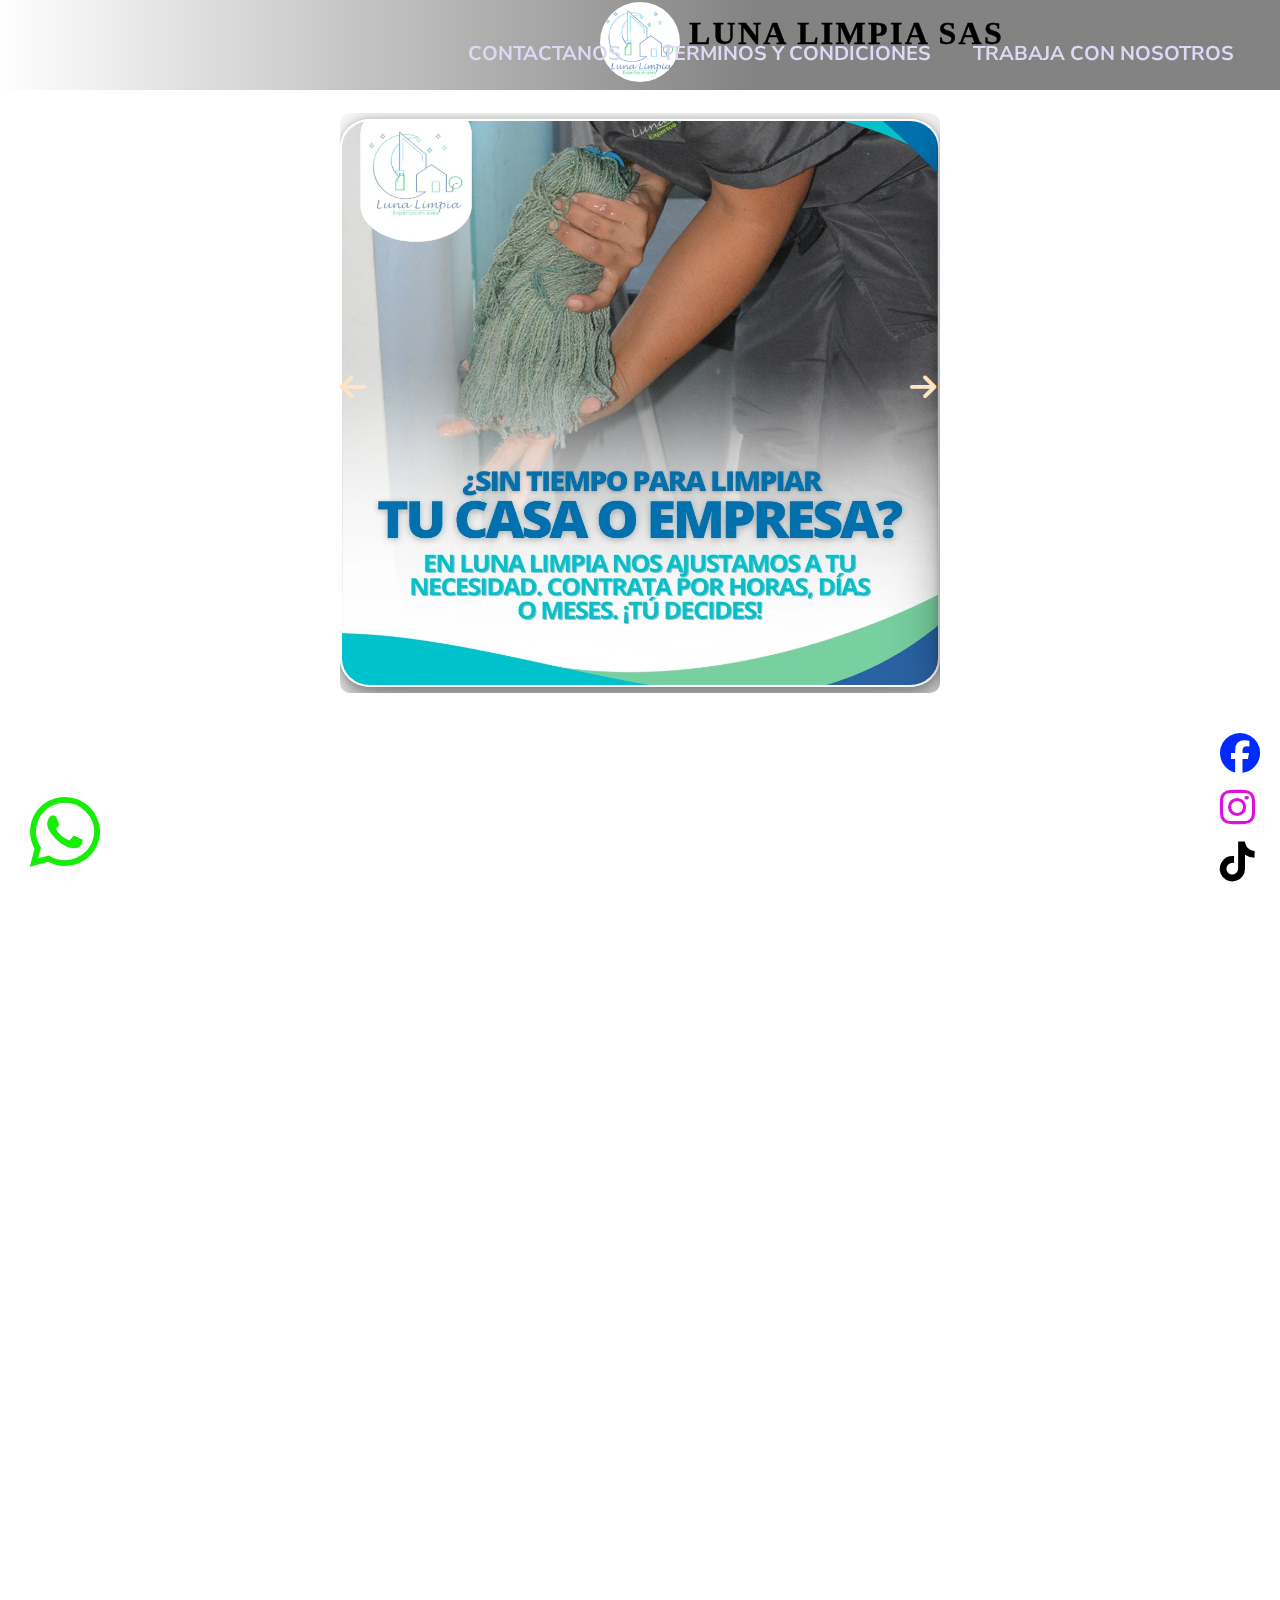
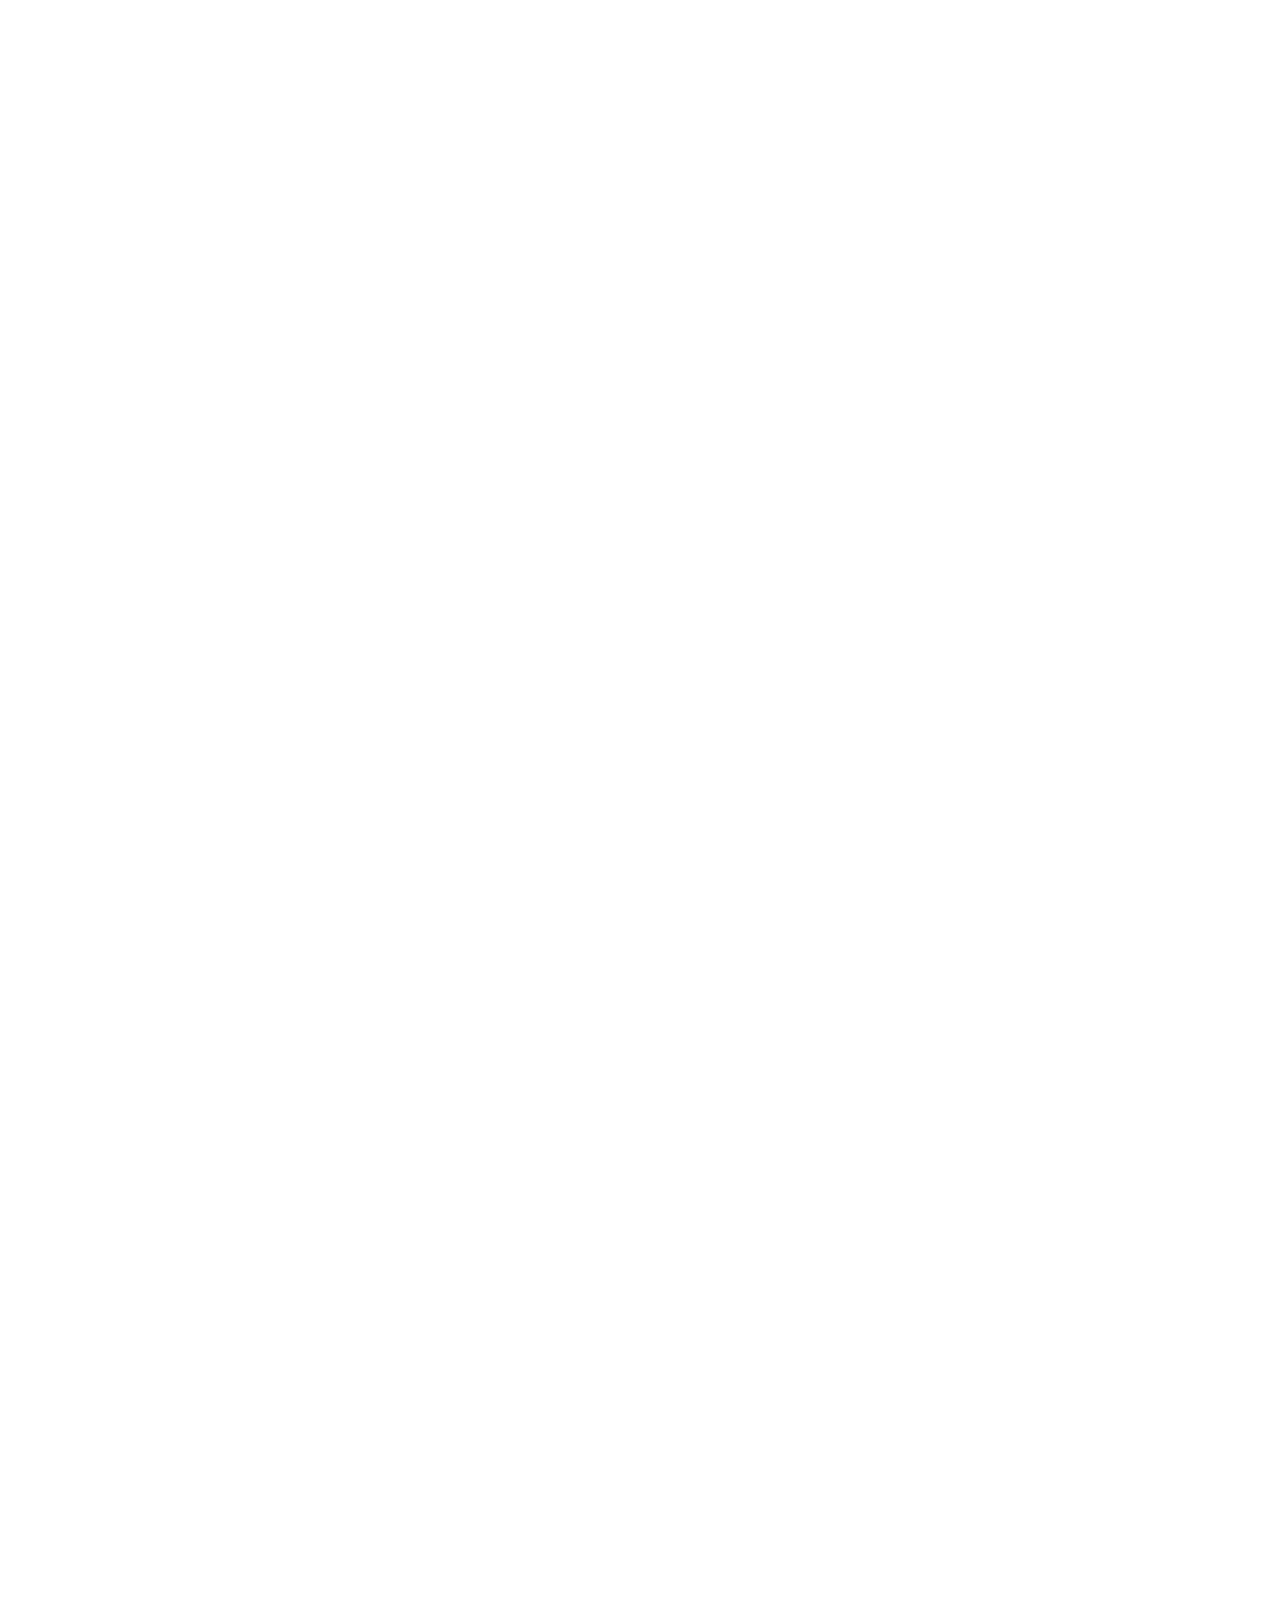
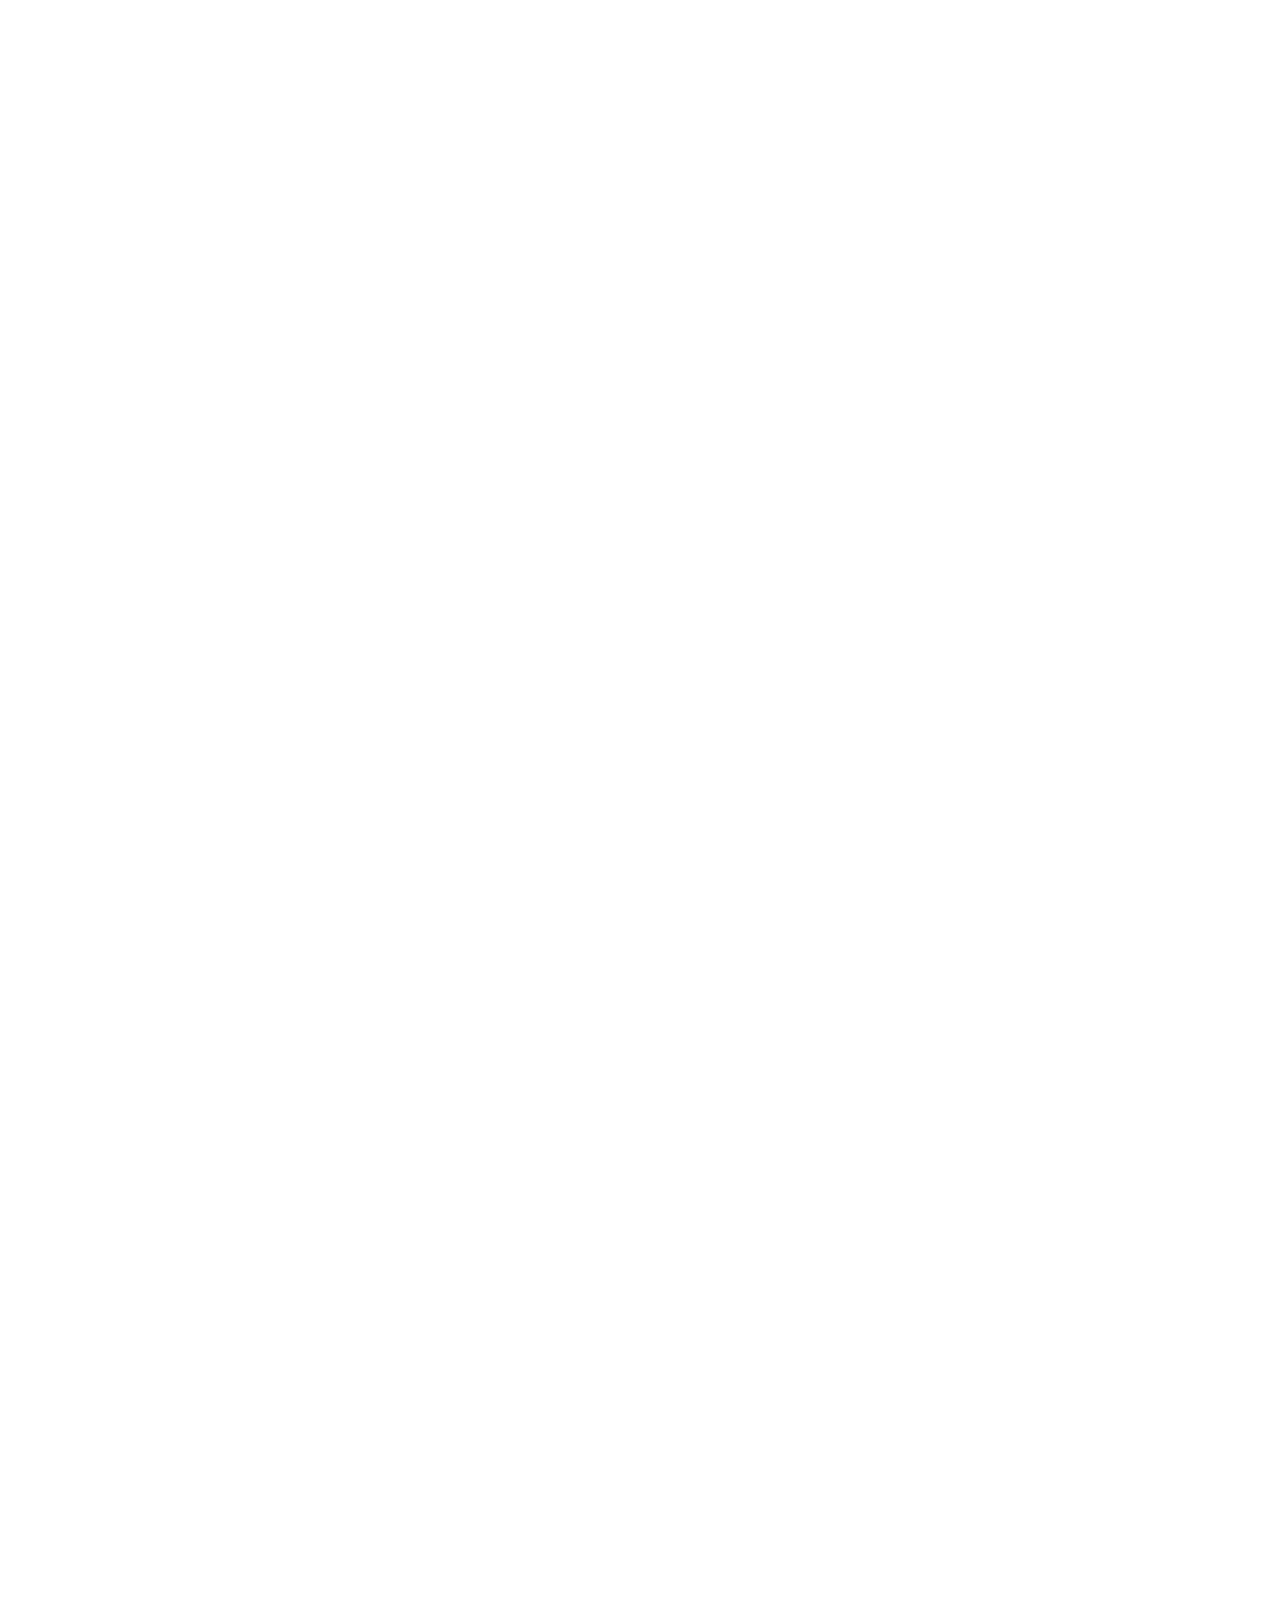
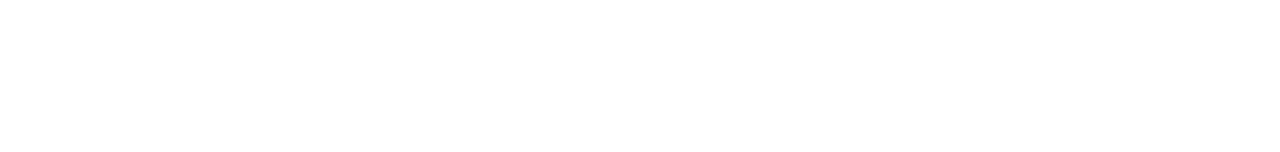
==== index.html @ e66df6ea "Add files via upload" ====
<!DOCTYPE html>
<html lang="en">
<head>
    <meta charset="UTF-8">
    <meta name="viewport" content="width=device-width, initial-scale=1.0, maximum-scale=1.0, user-scalable=no">
    <title>Luna Limpia - Servicios de limpieza</title>
    <styles> 
      <link rel="preconnect" href="https://fonts.googleapis.com">
<link rel="preconnect" href="https://fonts.gstatic.com" crossorigin>
<link href="https://fonts.googleapis.com/css2?family=Nunito+Sans:ital,opsz,wght@0,6..12,200..1000;1,6..12,200..1000&display=swap" rel="stylesheet">
        <link rel="stylesheet" href="styles.css">
        <link rel="stylesheet" href="https://cdnjs.cloudflare.com/ajax/libs/font-awesome/6.5.2/css/all.min.css">
    </styles>
   <style>
    
   </style>
</head>
<body>

  <div id="content">
        <div class="front">
           
                 <div class="logo">
                  <img src="img\logo.jpeg">
                  <span></span>
                    <svg class="fonda" viewBox="0 0 2800 120"  preserveAspectRatio="xMidYMid meet">
                      <text x="13%" y="30%" font-family="Nunito Sans, sans-serif" font-size="30" stroke-width="0.5" stroke="#000">
                        luna limpia sas
                      </text>
                    </svg>         
        </div>
          
        <div class="uno">
            <h2>
        <ul class="TYC"> 
        <li><a class="fact" href="https://wa.me/message/4W4YUZ6XYYX6O1" target="_blank">contactanos</a></li>
          <li class="fact2"><a class="fact" href="img\TÉRMINOS Y CONDICIONES DE CONTRATACIÓN Y USO DEL SERVICIO.pdf" target="_blank">Terminos y condiciones</a></li><br>
           <li class="fact3"><a class="fact" href="https://forms.gle/xXLdM2Qk4NBcwSLAA" target="_blank">trabaja con nosotros</a></li>
        </ul>
            </h2>
            </div>
  
          
    

                  <a onclick="openNav()" class="menu" href="#"><div class="botonsito"><i class="fa-solid fa-bars"></i></div></a>
                  <div id="mobile-menu" class="overlay">
                      <a onclick="closeNav()" href="#" class="close">&times;</a>
                      <div class="overlay-content">
            
                          <a href="https://wa.me/message/4W4YUZ6XYYX6O1" target="_blank">contactanos</a>
                          <a href="img\TÉRMINOS Y CONDICIONES DE CONTRATACIÓN Y USO DEL SERVICIO.pdf">Terminos y condiciones</a>
                          <a href="https://forms.gle/xXLdM2Qk4NBcwSLAA">Trabaja con nosotros</a>
                      </div>
                  </div>
                </div>
  </div>

        <div class="carrusel">
            
            <div class="fondo">
                
            <div class="slides">
            
              <div><img src="img\foto.webp" alt="imagen 1"><h1 class="fst"></h1></div><br>
              <div><img src="img\slider2.webp" alt="Imagen 3"><h1 class="sd"></h1></div><br>
              <div><img src="img\slider3.webp" alt="Imagen 2"><h1 class="thr"></h1></div>
            
            </div>
            
              </div>
              <div class="izquierda"><i class="fa-solid fa-arrow-left fa-fade"></i></div>
            <div class="derecha"><i class="fa-solid fa-arrow-right fa-fade"></i></div>
          </div>


        <div class="nudo"> 
          <div class="fondito"> </div>
            <h1>
             ¿Por qué elegirnos?
            </h1>
        </div>
    </div>
    </div>


    
      
      </div>
    
      <div class="wa">
        <div class="globo">
          <div class="globo-content">
            <p class="upper">Luna Limpia se caracteriza por la buena atención al cliente y su acompañamiento en cada servicio</p>
          </div>
          <div class="icon-container">
            <div class="icon"><img src="img\giphy (2).webp" alt="Icono"></div>
          </div>
        </div>
        <div class="globo">
          <div class="globo-content">
            <p class="upper">Todas las profesionales de Luna Limpia están debidamente contratadas con todas sus prestaciones sociales. ¡No tienes que preocuparte por nada!
            </p>
          </div>
          <div class="icon-container">
            <div class="icon"><img src="img\prestaciones de ley.png" alt="Icono"></div>
          </div>
        </div>
        <div class="globo">
            <div class="globo-content">
              <p class="upper">Brindamos asesorias permanente, capacitaciones constante a nuestras colaboradoras con el fin de perfeccionar sus capacidades</p>
            </div>
            <div class="icon-container">
              <div class="icon"><img src="img\giphy.webp" alt="Icono"></div>
            </div>
          </div>
          <div class="globo">
            <div class="globo-content">
              <p class="upper">Contamos con un equipo de profesionales altamente capacitados y comprometidos con la calidad</p>
            </div>
            <div class="icon-container">
              <div class="icon"><img src="img\giphy (1).webp" alt="Icono"></div>
            </div>
          </div>
      </div>

     <div class="todo">
    <div class="nudo"> 
      <div class="fondito"> </div>
        <h2> servicios de limpieza</h2>
    </div>
    
    <div class="contenedorcard">
      <div class="card">
        <div class="face front">
            <img src="img\card1.webp" alt="">
            <h3>mariposa</h3>
        </div>
        <div class="face back">
            <h3>Fijos semanales</h3>
            <p>4 Horas - Ideal para espacios pequeños <br> <br>8 Horas - Limpieza profunda y completa
            </p>
            <div class="link">
              <a href="#"></a>
          </div>

        </div>
    </div>

    <div class="card">
        <div class="face front">
            <img src="img\card5.webp" alt="">
            <h3>Oruga</h3>
        </div>
        <div class="face back">
            <h3>Esporadicos y quincenal</h3>
            <p>4 Horas - Ideal para espacios pequeños<br><br> 8 Horas - limpieza profunda y completa</p>
            <div class="link">
                <a href="#"></a>
            </div>
        </div>
    </div>
    

    <div class="card">
        <div class="face front">
            <img src="img\card4.webp" alt="">
            <h3>Paquetes especiales</h3>
        </div>
        <div class="face back">
            <h3>Especiales</h3>
            <p>8 Horas más de 3 dias a la semana <br> <br> 46 Horas semanales <br><br> 22 Horas semanales</p>
            <div class="link">
                <a href="#"></a>
            </div>
        </div>
    </div></div>
    
    </div>
    </div>
    <div class="comentarios">
      <h2>Comentarios de nuestros clientes</h2>
      <div class="transparente">
      </div>
      <div class="comentario">
        <img src="img\card3.webp" >
      </div>
    </div>
    <div class="comentarioss">
      <h2>Nuestras profesionales</h2>
      <div class="transparentee">
      </div>
        <div class="comentario">
        <div>
          <img src="img\profesional.jpeg"></div>
         <div> <img src="img\profesional2.webp"></div>
         <div> <img src="img\profesional3.webp"></div>
        </div>
     </div>
      </div>
   
    <div class="contenedor">
        <div class="texto">
          <h2>La Limpieza es nuestro</h2>
          <div class="animado">
            <div class="palabras"></div>
            <div class="barra"></div>
          </div>
        </div>
      </div>
<fooder>
    <div class="redes">
 <a href="https://www.facebook.com/profile.php?id=100091872041716&mibextid=ZbWKwL" target="_blank">  <i class="fa-brands fa-facebook fa-bounce" style="color: #002aff;"></i></a>
 <a href="https://www.instagram.com/luna_limpia?utm_source=qr&igsh=MnA3cjZneGV1NjN4" target="_blank"> <i class="fa-brands fa-instagram fa-bounce" style="color: rgb(220, 17, 220)"></i></a>
 <a href="https://www.tiktok.com/@luna_limpia?_t=8nYdoJ0uuwv&_r=1" target="_blank"><i class="fa-brands fa-tiktok fa-bounce" style="color: #000000;"></i></a>
  </div>
  <div class="whatsapp">
    <a href="https://wa.me/message/4W4YUZ6XYYX6O1" target="_blank">
    <i class="fa-brands fa-whatsapp fa-bounce" style="color: #18ec09;"></i>
    </a>
  </div>
  <div class="fonditos">
    <img src="img/logo2.png">
    <svg class="intro responsive-svg">
      
    <svg class="intro" >
        
        <text x="50%" y="-80px" text-anchor="middle"
              font-family="Lora" font-size="40px" font-weight="700" stroke="#ffa5d8"
              stroke-width="3" fill="transparent">
              Porque tu felicidad 

       
        </text>
        <text x="50%" y="5" text-anchor="middle"
              font-family="Lora" font-size="40px" font-weight="700" stroke="#ffa5d8"
              stroke-width="3" fill="transparent">
comienza con un 
        </text>
        <text x="50%" y="30%" text-anchor="middle"
        font-family="Lora" font-size="40px" font-weight="700" stroke="#ffa5d8"
        stroke-width="3" fill="transparent">
        ambiente limpio 
        </text>
    </svg>
    </svg>
    <div class="metodospago">
      <p>Paga de manera fácil y segura con el medio de pago que prefieras</p>
      <div class="pagos"><i class="fa-regular fa-credit-card"></i></div>
        </div>
</div>
</fooder>
<script>
    const transladar = document.querySelector(".fondo");
        const imagenes = document.querySelector(".slides");
        const izquierdo = document.querySelector(".izquierda");
        const derecho = document.querySelector(".derecha");
       
        let operacion = 0;
        let contador = 0;
        const cantidad = 100 / 3; 
        let interval;

     
        let touchStartX = 0;
        let touchEndX = 0;
   

        const startAutoSlide = () => {
            interval = setInterval(() => {
                derecha();
            }, 5000);
        };

        const resetAutoSlide = () => {
            clearInterval(interval);
            startAutoSlide();
        };

        izquierdo.addEventListener('click', () => {
            izquierda();
            resetAutoSlide();
        });

        derecho.addEventListener('click', () => {
            derecha();
            resetAutoSlide();
        });

        function derecha() {
            if (contador >= 2) {
                contador = 0;
                operacion = 0;
                imagenes.style.transform = `translateX(-${operacion}%)`;
                imagenes.style.transition = "transform 0.6s ease";
                setTimeout(() => {
                    imagenes.style.transition = "transform 0.6s ease";
                }, 0);
                return;
            }
            contador++;
            operacion = operacion + cantidad;
            imagenes.style.transform = `translateX(-${operacion}%)`;
            imagenes.style.transition = "transform 0.6s ease";
        }

        function izquierda() {
            contador--;
            if (contador < 0) {
                contador = 2;
                operacion = cantidad * 2;
                imagenes.style.transform = `translateX(-${operacion}%)`;
                imagenes.style.transition = "transform 0.6s ease";
                
                setTimeout(() => {
                    imagenes.style.transition = "transform 0.6s ease";
                }, 0);
                return;
            }
            operacion = operacion - cantidad;
            imagenes.style.transform = `translateX(-${operacion}%)`;
            imagenes.style.transition = "transform 0.6s ease";
        }
        imagenes.addEventListener('touchstart', (e) => {
    touchStartX = e.touches[0].clientX;
});


imagenes.addEventListener('touchend', (e) => {
    touchEndX = e.changedTouches[0].clientX;
    handleGesture();
});


function handleGesture() {
    if (touchEndX < touchStartX) {
        derecha(); 
    } else if (touchEndX > touchStartX) {
        izquierda(); 
    }
    resetAutoSlide();
}
        
        startAutoSlide(); 

        
        

        function palabras() {
    let palabrasAnimacion = [
        ["C", "o", "m", "p", "r", "o", "m", "i", "s", "o"],
        ["D", "e","b", "e", "r",],
        ["V", "a", "l", "o", "r"]
    ];
    let palabrascontador = -1;
    let nivel = 0;
    const contenedoranimacion = document.querySelector('.palabras');
    
    function mostrartexto() {
        palabrascontador++;
        contenedoranimacion.textContent += palabrasAnimacion[nivel][palabrascontador];
        
        if (palabrascontador === palabrasAnimacion[nivel].length - 1) {
            clearInterval(intervalo);
            setTimeout(siguientePalabra, 1000); 
        }
    }
    
    function siguientePalabra() {
        palabrascontador = -1;
        nivel++;
        if (nivel < palabrasAnimacion.length) {
            contenedoranimacion.textContent = "";
            intervalo = setInterval(mostrartexto, 150);
        } else {
       
            nivel = 0;
            contenedoranimacion.textContent = ""; 
            intervalo = setInterval(mostrartexto, 150);
        }
    }
    
    let intervalo = setInterval(mostrartexto, 150);
}
window.addEventListener("load", palabras);



function openNav(){
    document.getElementById("mobile-menu").style.width = "100%";
}

function closeNav(){
    document.getElementById("mobile-menu").style.width = "0%";
}



    </script>
</body>
</html>
---- styles.css ----
*{
  margin: 0;
  padding: 0;
  box-sizing: border-box;
  font-family: "Nunito Sans", sans-serif;
}

body, html{
  padding: 0;
  margin: 0;
  height: 100%;
  overflow-x: hidden;
}

.front{
  top: 0;
  text-transform: uppercase;
  height: 90px;
  position: fixed;
  width: 100%;
  background: rgb(255,255,255);
  background: linear-gradient(90deg, rgba(255,255,255,0.9131302179074755) 0%, rgba(116,116,116,0.8935223747702206) 59%);
  z-index: 1000;
}

.fonda{
  top: 0px;
  position: fixed;
  width: 100%;
  animation: lunalimpia 10s infinite alternate;
  letter-spacing: 3px;
  height: auto;
  font-size: 30px;
  opacity: 1;
  font-weight: 700;
  stroke-width: 3;
  background: none;
}

.fonda text {
  stroke: #000;
  fill: #000;

}

@keyframes lunalimpia {
  0% {
      stroke-dasharray: 0 50%;
      stroke-dashoffset: 20%;
      stroke: #000;
      fill: hsl(189, 68%, 75%)
  }
  100% {
      stroke-dasharray: 50% 0;
      stroke-dashoffset: -20%;
      stroke: #000;
      fill: hsla(189, 68%, 75%, 0%)
  }
}

@media screen and (max-width: 750px) {
  .fonda {
      left: 92%;
      top: 30px;
      transform: scale(2.4);
  }
}

.logo{
  width: 80px;
  height: 80px;
  margin: 2px 10px;
  align-self: center;
  justify-self: center;
}

.logo img{
  width: 100%;
  height: 100%;
  border-radius: 50%;
  object-fit: cover;
  position: relative;
}

.logo span{
  font-size: 30px;
  width: 400px;
  position: absolute;
  left: 8%;
  top: 20px;
  color:  rgba(198,236,244,1);
}

.fact1{
  color: rgb(127, 135, 244);
  font-size: 30px;
  position: fixed;
  border-radius: 30px;
  display: block;
  text-decoration: solid;
  transition: all, 0.2s, 0.3s;
}

.TYC{
  left: 35%;
  display: flex;
  gap: 28%;
  position: fixed;
  list-style: none;
  height: 30px;
  width: 45%;
  top: 0;
  padding-top: 40px;
  padding-left: 20px;
}

.fact2{
  margin-left: 38px;
}

.fact3{
}

.fact{
  color: rgb(219, 217, 244);
  font-size: 20px;
  position: fixed;
  border-radius: 30px;
  display: block;
  text-decoration: none;
  transition: all, 0.2s, 0.3s;
}

.fact:hover{
  color: red;
  font-size: 25px;
  transition: all, 0.2s, 0,2s;
}

.menu{
  display: none;
}

@media screen and (max-width: 900px){
  .fact, .uno {
      display: none;
  }
  .menu {
      display: inherit;
  }
  .logo img{
      width: 100%;
      height: auto;
      top: 20px;
      transform: scale(1.5);
      left: 10px;
  }
}

.menu{
  margin-left: 90%;
  top: 30px;
  position: absolute;
  text-decoration: none;
  font-size: 30px;
}

.botoncito{
  background: none;
  border: none;
  padding: 0;
  font: inherit;
  cursor: pointer;
  outline: none;
}

.overlay {
  height: 100%;
  width: 0;
  position: fixed;
  z-index: 1;
  left: 0;
  top: 0;
  background-color: rgba(33, 49, 63, .95);
  overflow: hidden;
  transition: all 0.3s ease 0s;
}

.overlay .overlay-content{
  display: flex;
  height: 100%;
  flex-direction: column;
  align-items: center;
  justify-content: center;
  gap: 60px;
}

.overlay a{
  padding: 15px;
  font-size: 25px;
  display: block;
  transition: all 0.3s ease 0s;
  font-weight: 700;
  color: #eceff1;
  text-decoration: none;
}

.overlay a:hover,
.overlay a:focus{
  color: #ffbc0e;
}

.overlay .close{
  position: absolute;
  top: 20px;
  right: 45px;
  font-size: 65px;
}

@media screen and (max-height:850px) {
  .overlay .close{
      font-size: 40px;
      top: 15px;
      right: 35px;
  }
}

.nudo{
  text-transform: uppercase;
  text-decoration: solid;
  width: 40%;
  margin-left: 30%;
  height: 55px;
  display: block;
  color: rgb(127, 215, 244);
  position: relative;
  margin-top: 5%;
  justify-content: center;
  border-radius: 30px;
}

.fondito{
  background-color: rgba(2,0,36,0.48735990978422616);
  opacity: 0.18;
  width: 100%;
  height: 100%;
  position: absolute;
  border-radius: 30px;
}

.nudo h1{
  font-size: 30px;
  font-weight: bold;
  position: absolute;
  left: 20%;
  top: 8%;
}

@media (max-width: 768px) {

  .todo{
    padding-top:5%;
  }
  .nudo {
      width: 70%;
      margin-left: 18%;
      text-align: center;

  }

  .fondito {
      border-radius: 20px;
  }

  .nudo h1 {
      font-size: 22px;
      left: 5%;
      top: 20%;
  }
}

.wa {
  position: relative;
  width: 55%;
  margin: 7% auto;
  display: grid;
  grid-template-columns: repeat(2, 1fr);
  gap: 25%;
  font-size: 20px;
  color: rgb(25, 92, 248);
  border: none;
}

/* Globos */
.globo {
  border-radius: 25px;
  padding: 12px;
  background: gray;
  color: white;
  padding: 10px;
  position: relative;
  width: 300px;
  margin: 0 auto;
  z-index: 1;
  box-shadow: 0 30px 50px -20px rgb(75, 99, 99);
 margin-bottom: 15%;
}

.globo-content {
  position: relative;
  padding: 12px;
}

.globo::after {
  content: '';
  position: absolute;
  bottom: 0;
  left: 50%;
  transform: translateX(-50%);
  background: transparent;
  width: 0px;
  height: 0px;
  border-bottom: 40px solid gray;
  border-right: 40px solid transparent;
  border-left: 40px solid transparent;
  transform: rotate(90deg);
  z-index: -1;
}

.icon-container {
  display: flex;
  justify-content: center;
  
  position: absolute;
  bottom: -110px;
  left: 50%;
  transform: translateX(-50%);
}

.icon {
  width: 120px;
  height: 120px;
  transform: translateY(27%);
}

.icon img {
  max-width: 100%;
  max-height: 100%;
  object-fit: fill;
  
}


@media (max-width: 768px) {

  .wa {
      margin-top: 15%;
      width: 60%;
      margin-left: 20%;
      display: block;
  }

  .globo {
      width: 100%;
      position: relative;
      z-index: 1;
      margin-bottom: 220px;
  }

  .globo::after {
      left: calc(50% - 20px);
      bottom: -20px;
      border-bottom: 20px solid gray;
      transform: rotate(180deg);
      z-index: -1;
  }

  .icon {
      margin-top: 20px;
  }

}

.carrusel {
  top: 100px;
  width: 80%;
  max-width: 600px;
  height: 580px;
  overflow: hidden;
  position: relative;
  margin: 1% auto;
  display: flex;
  justify-content: center;
  align-items: center;
  border-radius: 10px;
  touch-action: pan-y;
  -webkit-overflow-scrolling: touch;

}

@media (max-width: 768px) {
  .carrusel {
      width: 90%;
      max-width: 90%;
      height: 499px;
      margin: 10px auto;
      border-radius: 5px;
      margin-bottom: 45%;
  }
}

.fondo{
  position: absolute;
  width: 300%;
  border-radius: 5%;
  height: 98%;
  display: flex;
  justify-content: space-between;
  left: 0%;
}

.slides{
  width: 100%;
  height: 100%;
  display: flex;
  list-style: none;
  pointer-events: auto;
}

.slides h1{
  text-transform: uppercase;
  top: 50%;
}

.fst {
  left: 10px;
}

.sd {
  left: 50%;
  transform: translatex(-50%);
}

.thr {
  right: 10px;
  left: 90%;
}

.slides div{
  width: calc(100%/3);
}

.slides img{
  width: 100%;
  height: 100%;
  max-width: 100%;
  max-height: 100%;
  object-fit: fill;
  aspect-ratio: 1/1;
  transition: all 0.5s ease-in-out;
  border-radius: 5%;
  border: 2px solid #fff;
  box-shadow:
      rgba(0, 0, 0, 0.25) 0px 54px 55px,
      rgba(0, 0, 0, 0.12) 0px -12px 30px,
      rgba(0, 0, 0, 0.12) 0px 4px 6px,
      rgba(0, 0, 0, 0.17) 0px 12px 13px,
      rgba(0, 0, 0, 0.09) 0px -3px 5px;
}

.izquierda,
.derecha {
  position: absolute;
  font-size: 30px;
  justify-content: center;
  align-items: center;
  color: bisque;
  border-radius: 50%;
  width: 30px;
  height: 100%;
  cursor: pointer;
  transform: translateY(44%);
}

.izquierda{
  left: 0%;
}

.derecha{
  right: 0%;
}

aside{
  width: 10%;
  height: 100%;
  display: flex;
  position: fixed;
}

.globo p{
  text-transform: none;
  font-size: 17px;
}

.contenedor {
  height: 70px;
  display: flex;
  width: 75%;
  margin-top: 200px;
  position: relative;
  justify-content: space-between;
  align-items: center;
  margin-bottom: 20%;
}

.texto {
  height: 100%;
  display: flex;
  width: 100%;
  align-self: center;
  z-index: 1;
  margin-left: 10%;
  opacity: 0.5;
}

.texto h2 {
  font-size: 70px;
  top: 0%;
  left: 0%;
  gap: 200px;
  width: 800px;

}

.animado {
  top: 0;
  position: absolute;
  display: flex;
  font-size: 70px;
  align-self: center;
  margin-left: 70%;
  width: 60%;
  
}

.barra {
  background-color: black;
  height: 50px;
  width: 2px;
  transform: rotate(10deg);
  margin-left: 10px;
  animation: barraanimacion 1s ease infinite;
  align-self: center;
  display: flex;
}

@keyframes barraanimacion {
  0% {
      height: 50px;
  }
  50% {
      height: 20px;
  }
  100% {
      height: 50px;
  }
}

 @media (max-width: 800px) {

    .texto {
      margin-left: 0; 
      padding: 10px;
      width: 250px;
    }
  
    .texto h2 {
      font-size: 20px; 
      margin-top: 10px;
      margin-bottom: 15px;
    }
  
    .animado {
      font-size: 20px;
      padding-top: 10px;
      margin-top: 10px;
      margin-left: 223px;
      width: 300px;
    }
    .barra {
        height: 20px;
        animation: barraanimacion-mobile 1s ease infinite;
        margin-left: 2px;
    }}

  
  @keyframes barraanimacion-mobile {
      0% {
          height: 20px;
      }
      50% {
          height: 10px;
      }
      100% {
          height: 20px;
      }
  }


.redes {
  width: 60px;
  font-size: 40px;
  position: fixed;
  bottom: 10px;
  right: 0px;
  padding-left: 0%;
  flex-direction: column;
}

.whatsapp {
  left: 30px;
  font-size: 80px;
  position: fixed;
  bottom: 10px;
}

@media (max-width: 768px) {
  .redes {
      width: 40px;
      font-size: 30px;
  }

  .whatsapp {
      font-size: 50px;
  }
}

.fonditos{
  background: rgba(198,236,244,1);
  width: 100%;
  height: 70%;
  position: relative;
}

.fonditos img{
  width: 30%;
  position: absolute;
  height: 400px;
  top: 20%;
}

svg.intro {
  background: linear-gradient(135deg, #6b6b6b, #a09cf5);
  max-width: 50%;
  width: 100%;
  left: 30%;
  position: absolute;
  top: -150px;
  box-shadow: 0 30px 50px -20px rgb(46, 6, 66);
  z-index: 0;
  height: 300px;
}

.contenedorletras {
  position: absolute;
  width: 20%;
  height: 400px;
  margin-left: 40%;
  z-index: 1;
  top: -80px;
}

svg text {
  font-family: Lora;
  letter-spacing: 5px;
  transform: translateY(50%);
  stroke: #ffa5d8;
  font-size: 70px;
  font-weight: 700;
  stroke-width: 1;
  animation: textAnimates 5s infinite alternate;
  text-anchor: middle;
  text-align: center;
  width: 30%;
}

@keyframes textAnimates {
  0% {
      stroke-dasharray: 0 50%;
      stroke-dashoffset:  20%;
      fill:hsl(189, 68%, 75%)
  }

  100% {
      stroke-dasharray: 50% 0;
      stroke-dashoffstet: -20%;
      fill: hsla(189, 68%, 75%,0%)
  }
}

@media only screen and (max-width: 820px) {
  .fonditos {
      height: 370px;
      width: 100%;
      margin-top: 100px;
  }
  .fonditos img {
      width: 50%;
      height: 200px;
      margin-top: 50px;
  }
  svg.intro {
      max-width: 95%;
      left: 3%;
      top: -100px;
      height: 200px;
  }
  .contenedorletras {
      width: 45%;
      top: -60px;
  }

  .responsive-svg text {
      font-size: 4vw;
      margin-bottom: 0;
  }
  .intro text {
      font-size: 31px;
      transform: translateY(70%);
      stroke-width: 0.5;
  }
  .intro text:nth-child(2) {
      transform: translateY(55%);
  }
  .intro text:nth-child(3) {
      transform: translateY(55%);
  }
}

.comentarios{
  width: 40%;
  position: relative;
  height: 100px;
  top: 25%;
  margin-bottom: 50%;
  margin-left: 29%;

  color: rgb(127, 215, 244);
  position: relative;

  border-radius: 30px;
  text-transform: uppercase;
  text-decoration: solid;
  justify-content: center;
 
}

.comentarios h2{
  position: absolute;
  top: 35%;
  left: 10%;
}
.prof{
  padding-left: 10%;
}

.transparente{
  width: 100%;
  height: 100px;
  background-color: rgba(2,0,36,0.48735990978422616);
  opacity: 0.18;
  width: 100%;
  height: 100%;
  position: absolute;
  border-radius: 30px;
}

.comentario img{
  height: 500px;
  width: 300px;
  position: absolute;
  margin-top: 30%;
  margin-left: 25%;
  border-radius: 20px;
  box-shadow: 0 5px 10px #000;


}
.comentarioss{
  width: 50%;
  position: relative;
  height: 100px;
  top: 25%;
  margin-bottom: 60%;
  color: rgb(127, 215, 244);
  position: relative;
  border-radius: 30px;
  text-transform: uppercase;
  text-decoration: solid;
  justify-content: center;
}
.comentarioss h2{
  position: absolute;
  left: 76%;
  width: 100%;
  top: 30%;
}
.transparentee{
  width: 100%;
  height: 100px;
  background-color: rgba(2,0,36,0.48735990978422616);
  opacity: 0.18;
  width: 100%;
  height: 100%;
  position: absolute;
  border-radius: 30px;
  left: 50%;
}
.comentario {
  
  
  display: flex;
  width: 40%;
  height: 40%;
  border-radius: 20px;
  gap: 150%;
  justify-content: space-between;
}
.comentario div{
  display: flex;
}
@media screen and (max-width: 900px) {
  .comentarios {
      top: 0%;
      width: 80%;
      margin-left: 10%;
      margin-bottom: 110%;
      justify-content: center;
      align-items: center;
  }
  .transparente{
      position: absolute;
      height: 90px;
      margin-top: 5%;
      margin-left: 3%;
  }
  .comentarios h2 {
      position: absolute;
      text-align: center;
  }
  .prof{
    padding-left: 0%;
  }

  .comentario img {
      height: auto;
      width: 80%;
      max-width: 300px;
      margin: 10px auto;
      margin-top: 50%;
      position: absolute;
      margin-left: 15%;
    
  }
  .comentarioss{
    width: 82%;
    margin-bottom: 390%;
    left: 8%;
  }
  .comentarioss h2{
    left: 13%;
    font-size: 20px;
    width: 100%;
  }
  .transparentee{
    width: 100%;
    left: 7%;
  }
 .comentario{
  flex-direction: column;
 } 
 .comentario div{
  margin-bottom: 270%;
 }
}


.nudo{
  margin-top: 25%
}

.nudo h2{
  font-size: 30px;
  padding-left: 20%;
  padding-top: 6px;
  width: 100%;
}

.contenedorcard{
  position: relative;
  width: 100%;
  align-content: center;
  justify-content: center;
  margin-top: 10%;
  display: flex;
  gap: 5%;
  z-index: 1;
  margin-top: 10%;
}

.card {
  position: relative;
  width: 300px;
  height: 380px;
  margin: 20px;
  display: flex;
  transform-style: preserve-3d;
}

.card .face {
  position: absolute;
  width: 100%;
  height: 100%;
  backface-visibility: hidden;
  border-radius: 10px;
  overflow: hidden;
  transition: .5s;
}

.card .front {
  transform: perspective(600px) rotateY(0deg);
  box-shadow: 0 5px 10px #000;
}

.card .front img {
  position: absolute;
  width: 100%;
  height: 88.2%;
  object-fit: fill;
}

.card .front h3 {
  position: absolute;
  bottom: 0;
  width: 100%;
  height: 45px;
  line-height: 45px;
  color: #fff;
  background: rgba(0,0,0,.4);
  text-align: center;
}

.card .back {
  transform: perspective(600px) rotateY(180deg);
  background: rgb(3, 35, 54);
  padding: 15px;
  color: #f3f3f3;
  display: flex;
  flex-direction: column;
  justify-content: space-between;
  text-align: center;
  box-shadow: 0 5px 10px #000;
}

.card .back .link {
  border-top: solid 1px #f3f3f3;
  height: 50px;
  line-height: 50px;
}

.card .back .link a {
  color: #f3f3f3;
}

.card .back h3 {
  font-size: 30px;
  margin-top: 20px;
  letter-spacing: 2px;
}

.card .back p {
  letter-spacing: 1px;
}

.card:hover .front {
  transform: perspective(600px) rotateY(180deg);
}

.card:hover .back {
  transform: perspective(600px) rotateY(360deg);
}

@media only screen and (max-width: 900px) {
  .todo{
    transform: translateY(-5%);
  }
  .nudo{
    left: 4%;
  }
  .nudo h2{
      margin-top: 20%;
      font-size: 30px;
      padding-left: 0;
      font-size: 20px;
  }
  .contenedorcard {
      margin-top: 20%;
      gap: 20%;
      width: 100%;
      height: auto;
      display: block;
      left: 18%;
  }

  .card {
      width: 64%;
      
      margin-bottom: 80px;
  }

  .card.face {
      border-radius: 5px;
  }

  .card.front img {
      width: 100%;
      height: 100%;
      object-fit: contain;
  }
  .card.front h3 {
      font-size: 18px;
      line-height: 30px;
  }

  .card.back {
      padding: 10px;
      font-size: 16px;
  }

  .card.back.link {
      height: 30px;
      line-height: 30px;
  }

  .card.back h3 {
      font-size: 20px;
      margin-top: 10px;
  }

  .card.back p {
      font-size: 14px;
  }
}

@media only screen and (min-width: 900px) and (max-width: 1199px) {
  .fonda {
      font-size: 25px;
  }
  .logo {
      width: 60px;
      height: 60px;
  }
  .logo img {
      width: 100%;
      height: 100%;
  }
  .nudo {
      width: 50%;
      margin-left: 25%;
  }
  .nudo h1 {
      font-size: 25px;
  }
  .wa {
      width: 70%;
      margin-left: 15%;
  }
  .globo {
      width: 250px;
  }
  .carrusel {
      width: 70%;
      margin-left: 15%;
  }
  .slides img {
      width: 100%;
      height: 100%;
  }
  .izquierda, .derecha {
      font-size: 25px;
  }
  .contacto {
      width: 40px;
      height: 40px;
  }
  .cuatro {
      width: 10px;
      height: 100%;
  }
  .contenedor {
      width: 70%;
      margin-left: 15%;
  }
  .texto h2 {
      font-size: 40px;
  }
  .animado {
      font-size: 40px;
  }
  .barra {
      height: 30px;
  }
  .redes {
      width: 40px;
      font-size: 30px;
  }
  .whatsapp {
      font-size: 60px;
  }
  .fonditos {
      height: 300px;
  }
  .fonditos img {
      width: 40%;
      height: 200px;
  }
  .contenedorletras {
      width: 30%;
      margin-left: 35%;
  }
  .svg text {
      font-size: 30px;
  }
  .nudo {
      margin-top: 20%;
  }
  .nudo h2 {
      font-size: 25px;
      padding-left: 20%;
  }
  .contenedorcard {
      margin-top: 15%;
      gap: 10%;
  }
  .card {
      width: 250px;
      height: 300px;
  }
  .card .face {
      border-radius: 5px;
  }
  .card .front img {
      width: 100%;
      height: 100%;
  }
  .card .front h3 {
      font-size: 18px;
      line-height: 25px;
  }
  .card .back {
      padding: 10px;
      font-size: 16px;
  }
  .card .back .link {
      height: 25px;
      line-height: 25px;
  }
  .card .back h3 {
      font-size: 20px;
      margin-top: 10px;
  }
  .card .back p {
      font-size: 14px;
  }
}

@media only screen and (max-width: 800px) {
  .fonda {
      font-size: 20px;
  }
  .logo {
      width: 40px;
      height: 40px;
  }
  .logo img {
      width: 100%;
      height: 100%;
  }
  .nudo {
      width: 70%;
      margin-left: 15%;
  }
  .nudo h1 {
      font-size: 20px;
  }
  .wa {
      width: 90%;
      margin-left: 5%;
  }
  .globo {
      width: 200px;
  }
  .carrusel {
      width: 90%;
      margin-left: 5%;
  }
  .slides img {
      width: 100%;
      height: 100%;
  }
  .izquierda, .derecha {
      font-size: 20px;
  }
  .contacto {
      width: 30px;
      height: 30px;
  }
  .metodospago{
      margin-left: 20%;
      width: 50%;
  }
  .metodospago p{
      font-size: 15px;
  }
}

.metodospago{
  position: absolute;
  top: 50%;
  left: 30%;
  font-size: larger;
  opacity: 0.5;
}
.pagos{
  font-size: 40px;
}
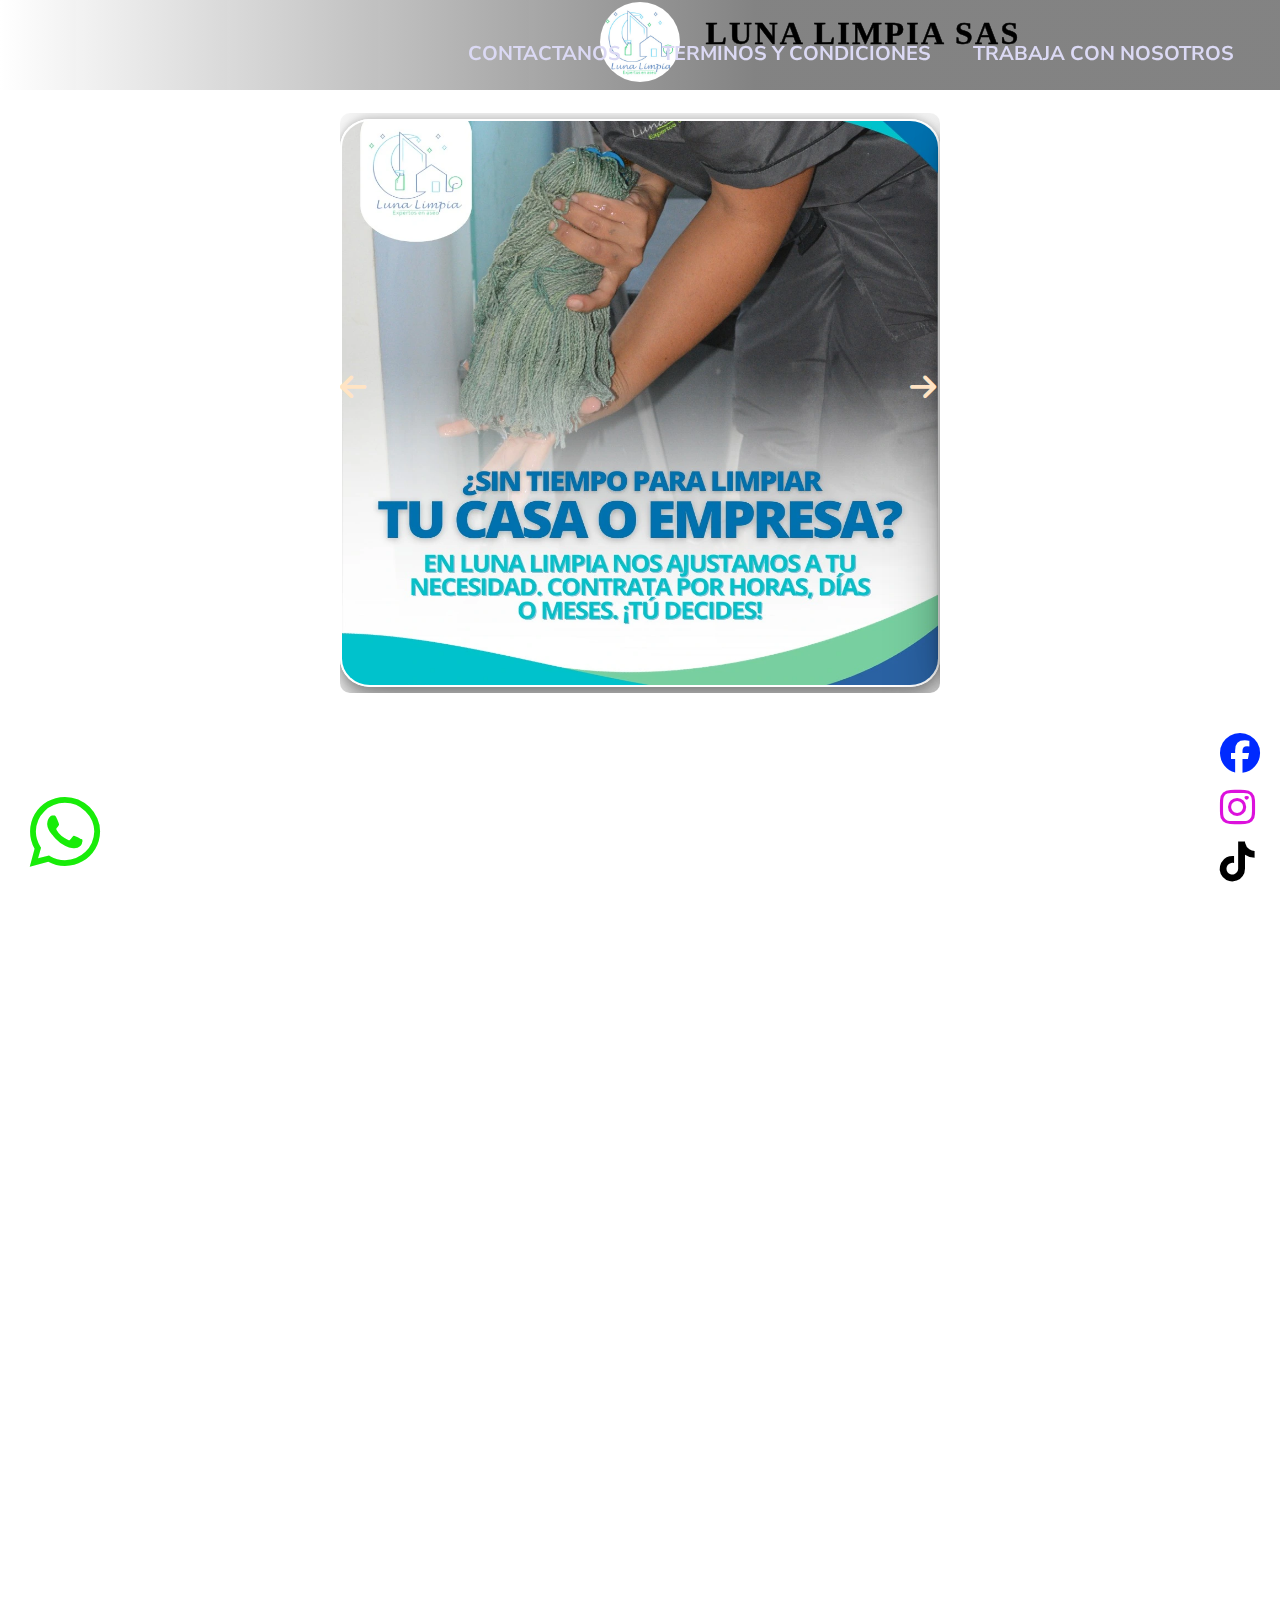
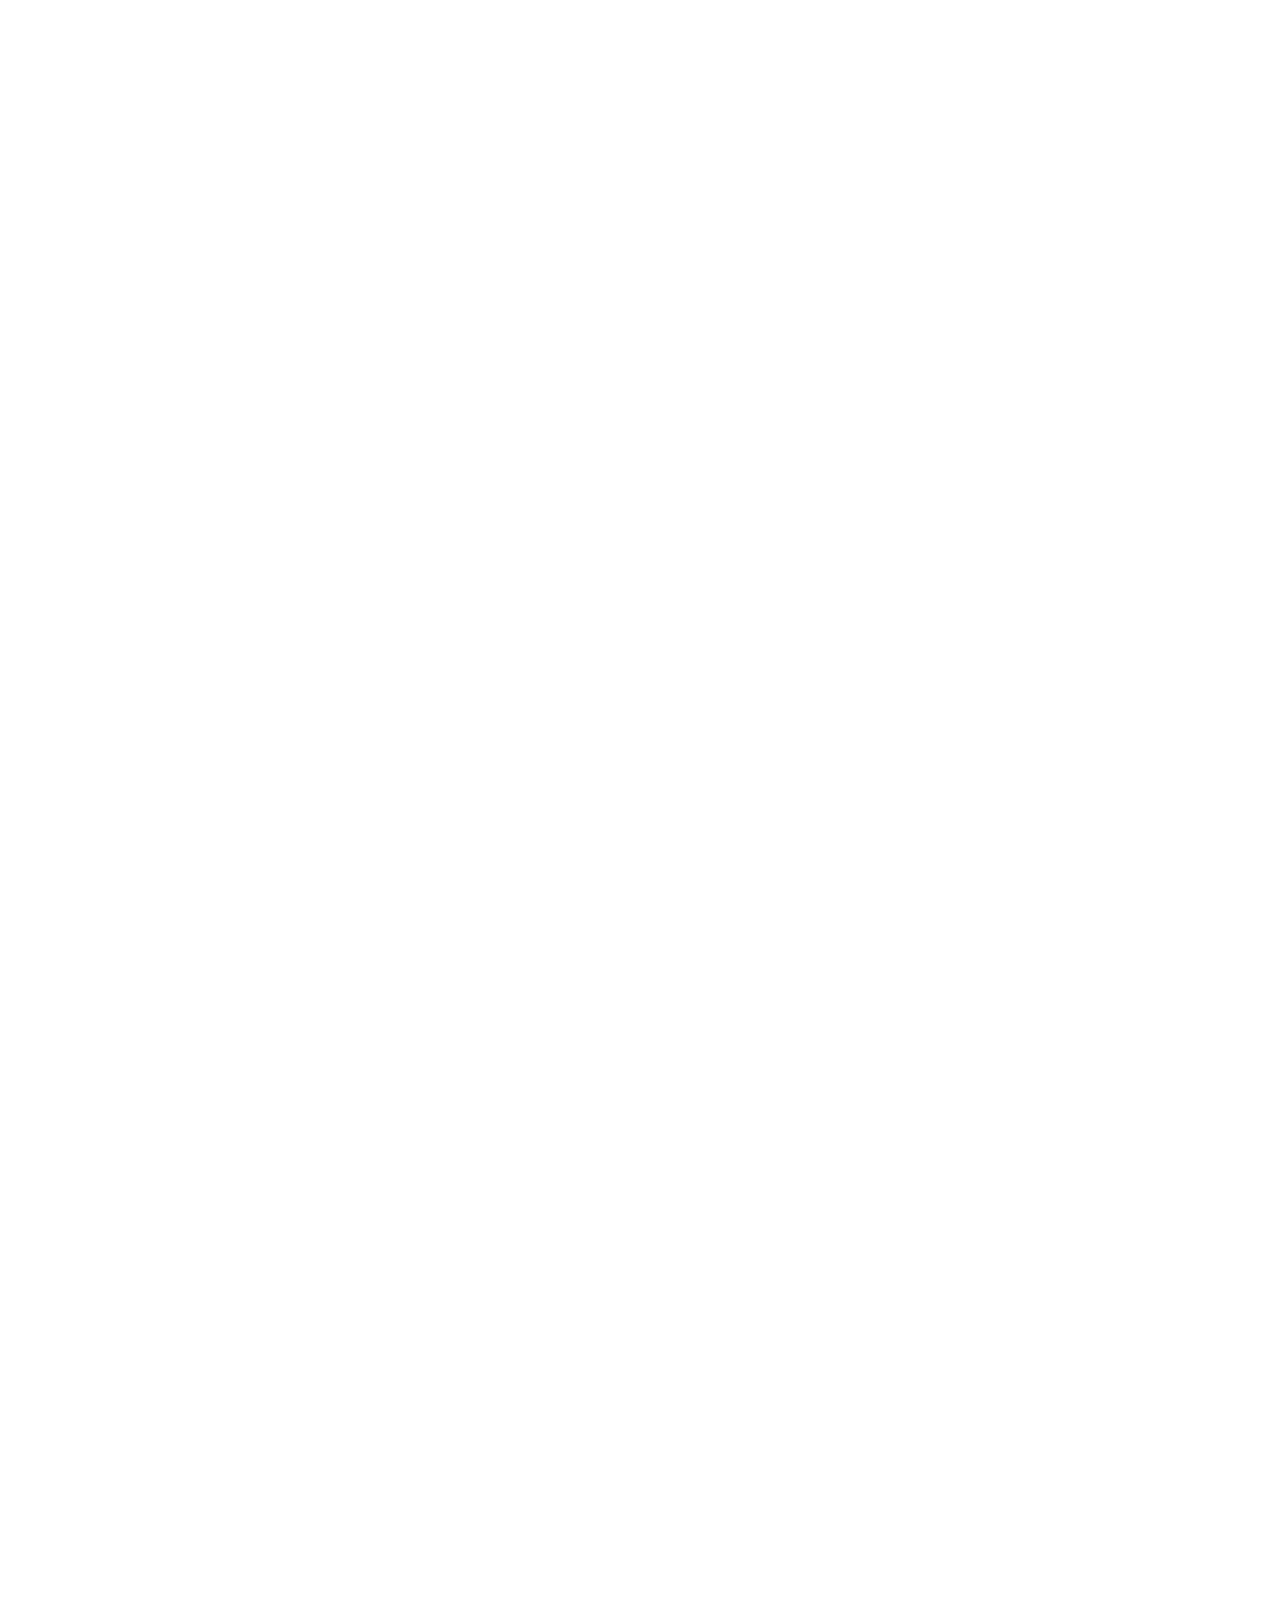
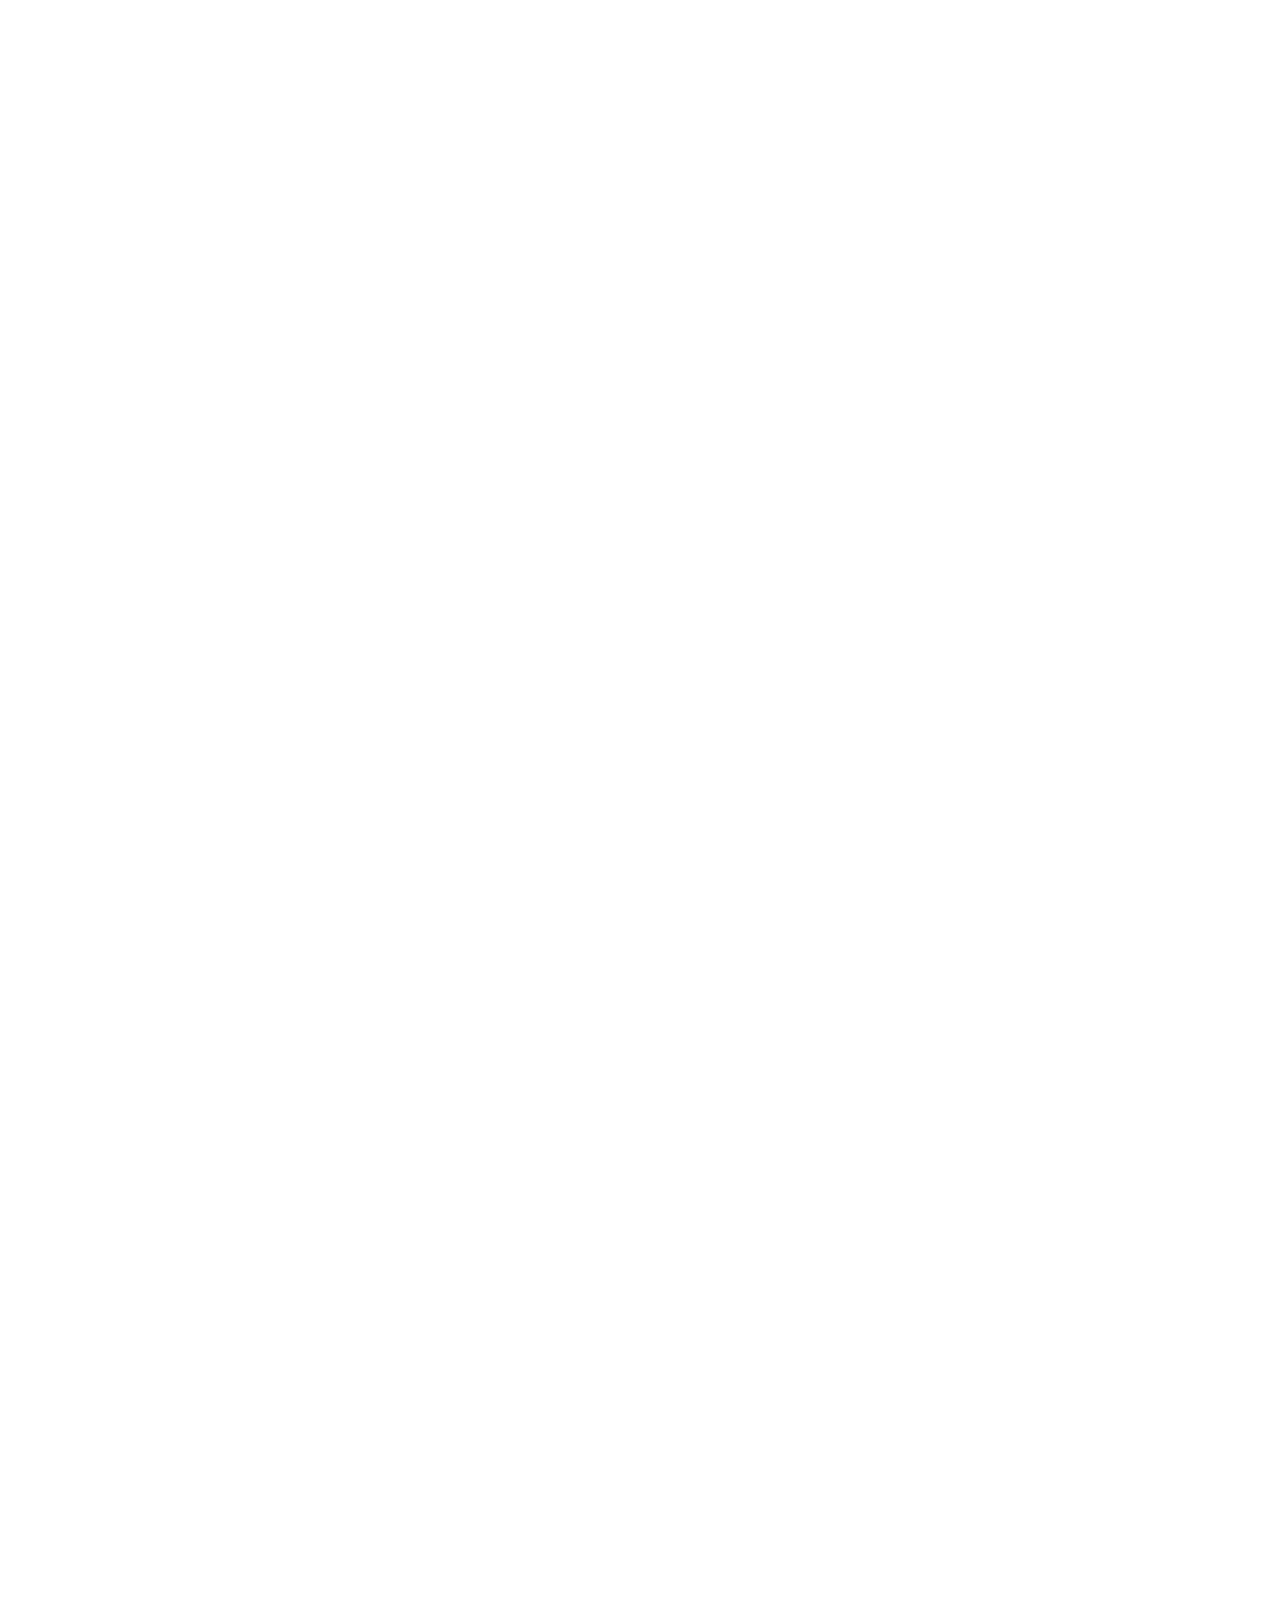
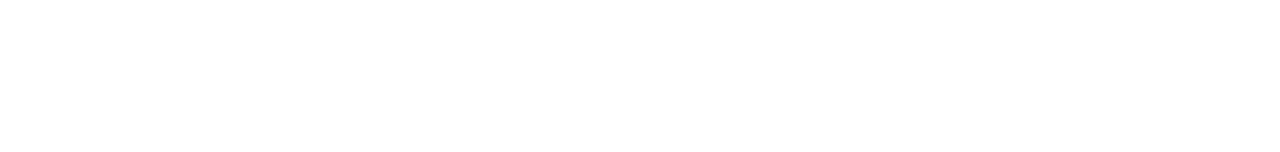
==== commit 73f3e21e: "Add files via upload" ====
--- a/index.html
+++ b/index.html
@@ -3,7 +3,16 @@
 <head>
     <meta charset="UTF-8">
     <meta name="viewport" content="width=device-width, initial-scale=1.0, maximum-scale=1.0, user-scalable=no">
-    <title>Luna Limpia - Servicios de limpieza</title>
+    <title>Servicios de Limpieza en Medellín - Luna Limpia SAS</title>
+    <meta name="description" content="Luna Limpia ofrece servicios de limpieza profesional en Medellín. Contacta con nosotros para obtener un ambiente limpio y saludable.">
+    <meta name="keywords" content="Servicios de limpieza, Servicios de limpieza medellín, Luna Limpia, limpieza medellín">
+    <meta name="author" content="Luna Limpia SAS">
+    <meta name="robots" content="index, follow">
+    <meta name="googlebot" content="index, follow">
+    <meta name="google-site-verification" content="Z3XZ8z5Q5Xj1j1Y5Xj1j1Y5Xj1">
+    
+    
+
     <styles> 
       <link rel="preconnect" href="https://fonts.googleapis.com">
 <link rel="preconnect" href="https://fonts.gstatic.com" crossorigin>
@@ -21,10 +30,10 @@
         <div class="front">
            
                  <div class="logo">
-                  <img src="img\logo.jpeg">
+                  <img src="img\logo.jpeg" alt="logo Luna Limpia SAS">
                   <span></span>
                     <svg class="fonda" viewBox="0 0 2800 120"  preserveAspectRatio="xMidYMid meet">
-                      <text x="13%" y="30%" font-family="Nunito Sans, sans-serif" font-size="30" stroke-width="0.5" stroke="#000">
+                      <text x="400" y="30%" font-family="Nunito Sans, sans-serif" font-size="30" stroke-width="0.5" stroke="#000">
                         luna limpia sas
                       </text>
                     </svg>         
@@ -62,9 +71,9 @@
                 
             <div class="slides">
             
-              <div><img src="img\foto.webp" alt="imagen 1"><h1 class="fst"></h1></div><br>
-              <div><img src="img\slider2.webp" alt="Imagen 3"><h1 class="sd"></h1></div><br>
-              <div><img src="img\slider3.webp" alt="Imagen 2"><h1 class="thr"></h1></div>
+              <div><img src="img\foto.webp" alt="Servicios de Limpieza en Medellín - Luna Limpia"><h1 class="fst"></h1></div><br>
+              <div><img src="img\slider2.webp" alt="Servicios de Limpieza - Luna Limpia"><h1 class="sd"></h1></div><br>
+              <div><img src="img\slider3.webp" alt="Mejores Servicios de limpieza en medellín - Luna Limpia"><h1 class="thr"></h1></div>
             
             </div>
             
@@ -94,7 +103,7 @@
             <p class="upper">Luna Limpia se caracteriza por la buena atención al cliente y su acompañamiento en cada servicio</p>
           </div>
           <div class="icon-container">
-            <div class="icon"><img src="img\giphy (2).webp" alt="Icono"></div>
+            <div class="icon"><img src="img\giphy (2).webp" alt="atención al cliente - Luna Limpia"></div>
           </div>
         </div>
         <div class="globo">
@@ -103,7 +112,7 @@
             </p>
           </div>
           <div class="icon-container">
-            <div class="icon"><img src="img\prestaciones de ley.png" alt="Icono"></div>
+            <div class="icon"><img src="img\prestaciones de ley.png" alt="Aseo medellín - Luna Limpia"></div>
           </div>
         </div>
         <div class="globo">
@@ -111,7 +120,7 @@
               <p class="upper">Brindamos asesorias permanente, capacitaciones constante a nuestras colaboradoras con el fin de perfeccionar sus capacidades</p>
             </div>
             <div class="icon-container">
-              <div class="icon"><img src="img\giphy.webp" alt="Icono"></div>
+              <div class="icon"><img src="img\giphy.webp" alt="Limpieza profunda - Luna Limpia"></div>
             </div>
           </div>
           <div class="globo">
@@ -119,7 +128,7 @@
               <p class="upper">Contamos con un equipo de profesionales altamente capacitados y comprometidos con la calidad</p>
             </div>
             <div class="icon-container">
-              <div class="icon"><img src="img\giphy (1).webp" alt="Icono"></div>
+              <div class="icon"><img src="img\giphy (1).webp" alt="Profesionales - Luna Limpia"></div>
             </div>
           </div>
       </div>
@@ -133,7 +142,7 @@
     <div class="contenedorcard">
       <div class="card">
         <div class="face front">
-            <img src="img\card1.webp" alt="">
+            <img src="img\card1.webp" alt="planes de Limpieza">
             <h3>mariposa</h3>
         </div>
         <div class="face back">
@@ -149,7 +158,7 @@
 
     <div class="card">
         <div class="face front">
-            <img src="img\card5.webp" alt="">
+            <img src="img\card5.webp" alt="Planes de limpieza en medellín - Luna Limpia">
             <h3>Oruga</h3>
         </div>
         <div class="face back">
@@ -164,7 +173,7 @@
 
     <div class="card">
         <div class="face front">
-            <img src="img\card4.webp" alt="">
+            <img src="img\card4.webp" alt="Luna Limpia">
             <h3>Paquetes especiales</h3>
         </div>
         <div class="face back">
@@ -183,7 +192,7 @@
       <div class="transparente">
       </div>
       <div class="comentario">
-        <img src="img\card3.webp" >
+        <img src="img\card3.webp" alt="servicios Luna Limpia" >
       </div>
     </div>
     <div class="comentarioss">
@@ -192,9 +201,9 @@
       </div>
         <div class="comentario">
         <div>
-          <img src="img\profesional.jpeg"></div>
-         <div> <img src="img\profesional2.webp"></div>
-         <div> <img src="img\profesional3.webp"></div>
+          <img src="img\profesional.jpeg" alt="profesional de luna limpia"></div>
+         <div> <img src="img\profesional2.webp" alt="Profesional de luna limpia medellín"></div>
+         <div> <img src="img\profesional3.webp" alt="profesional de luna limpia portafolio"></div>
         </div>
      </div>
       </div>
@@ -220,10 +229,10 @@
     </a>
   </div>
   <div class="fonditos">
-    <img src="img/logo2.png">
+    <img src="img/logo2.png" alt="Luna Limpia logos">
     <svg class="intro responsive-svg">
       
-    <svg class="intro" >
+
         
         <text x="50%" y="-80px" text-anchor="middle"
               font-family="Lora" font-size="40px" font-weight="700" stroke="#ffa5d8"
--- a/styles.css
+++ b/styles.css
@@ -35,6 +35,7 @@
   font-weight: 700;
   stroke-width: 3;
   background: none;
+ 
 }
 
 .fonda text {
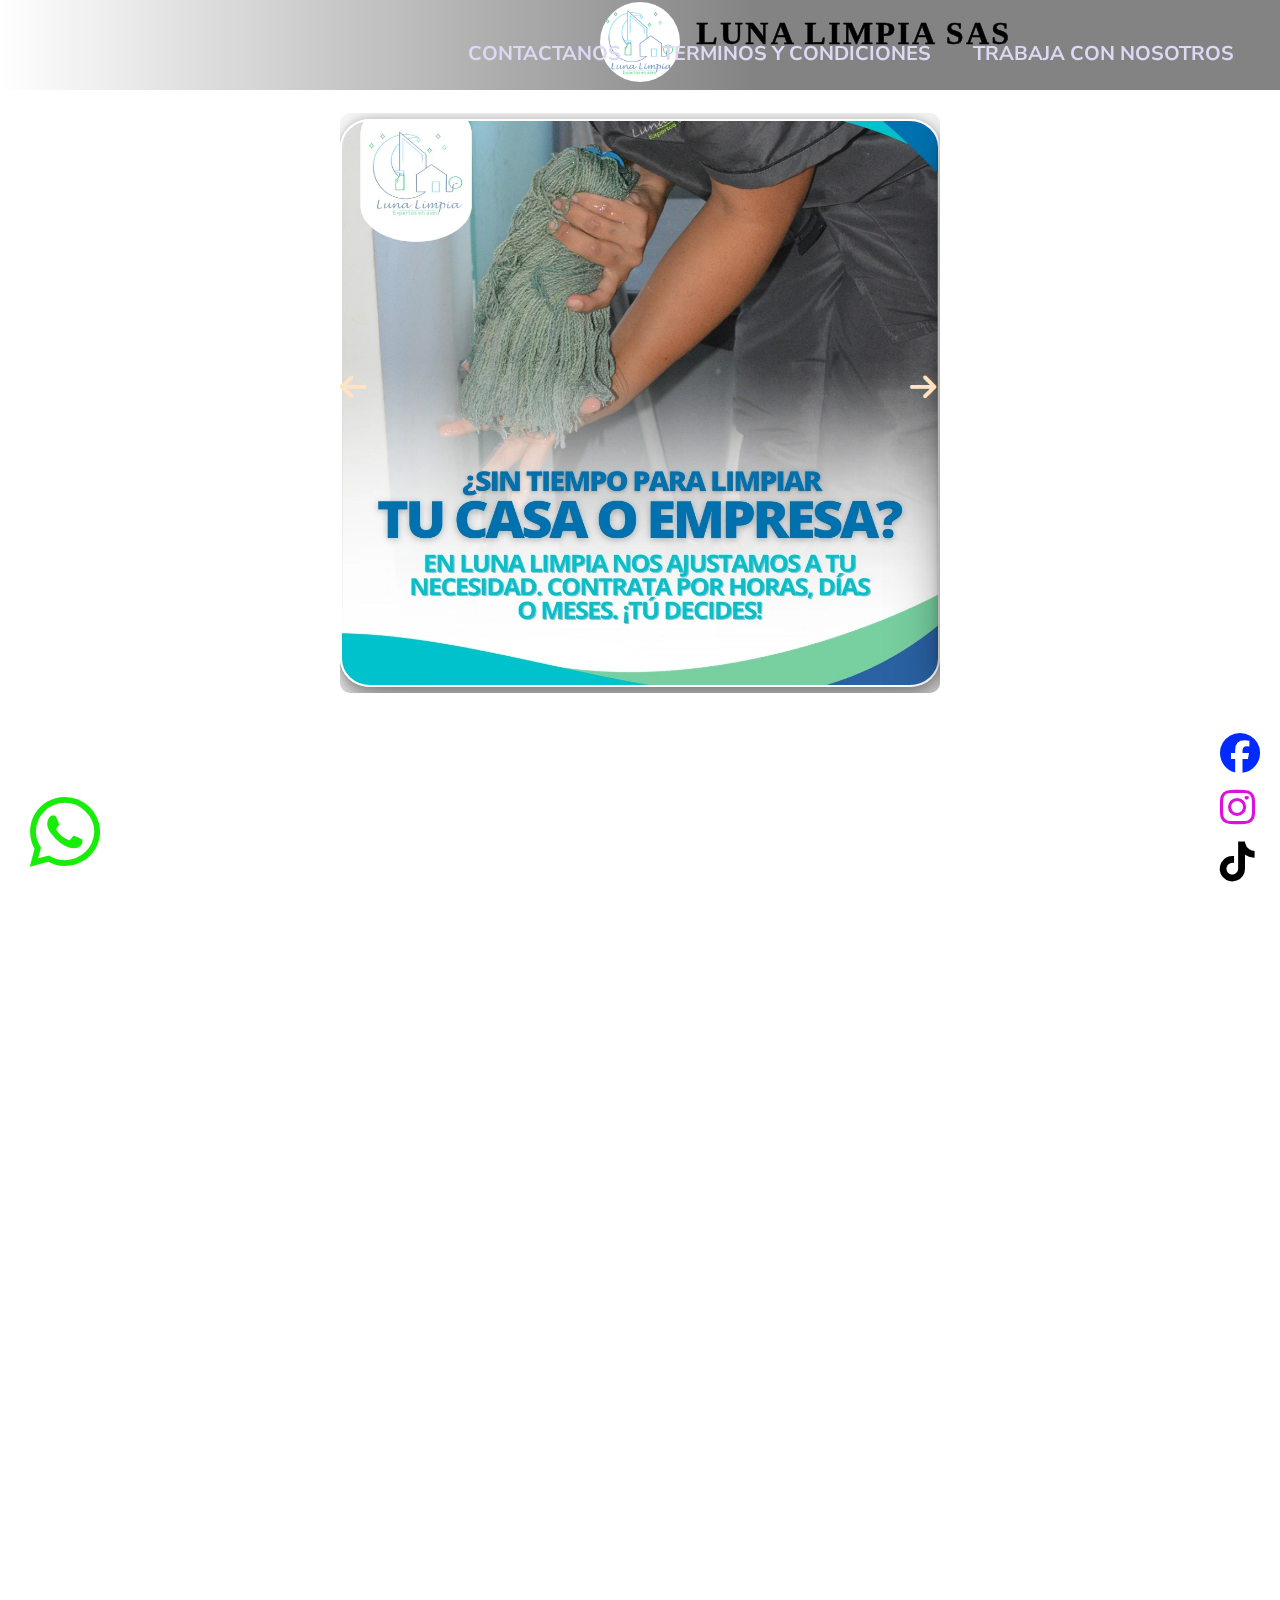
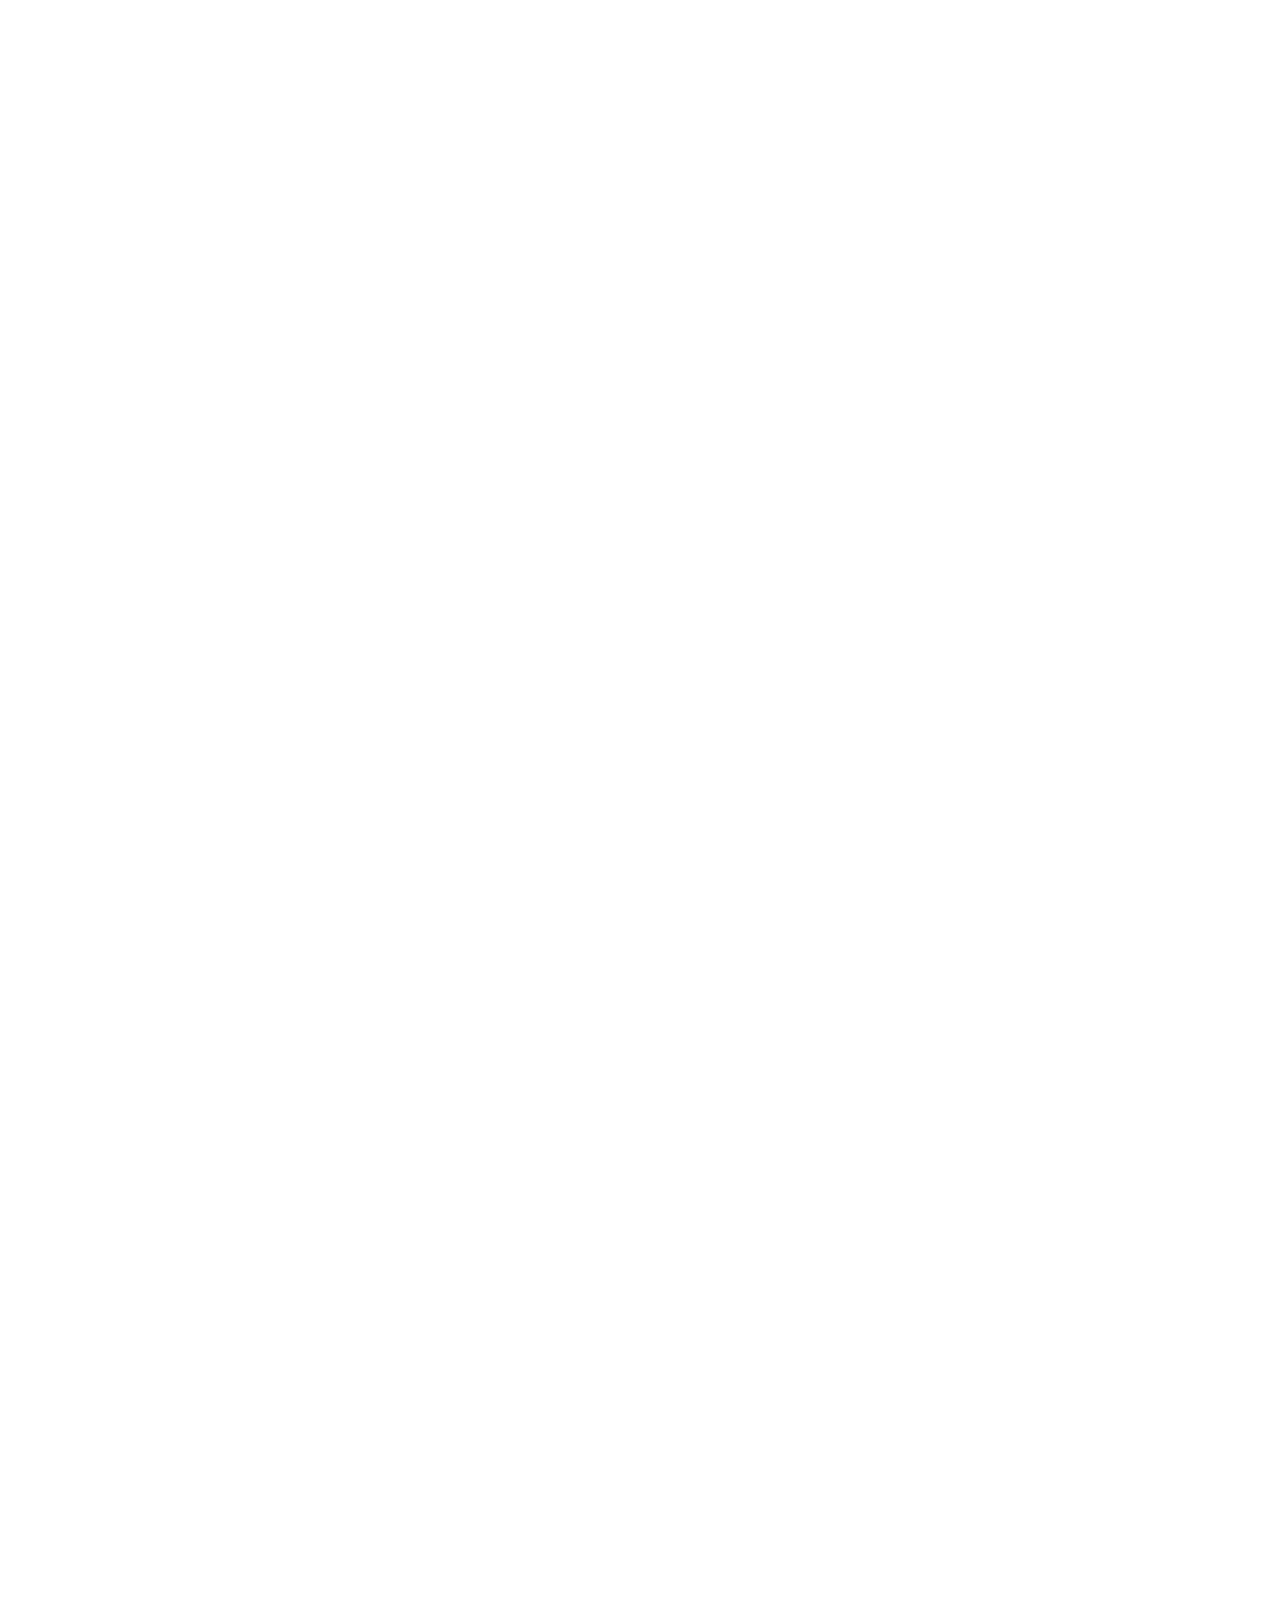
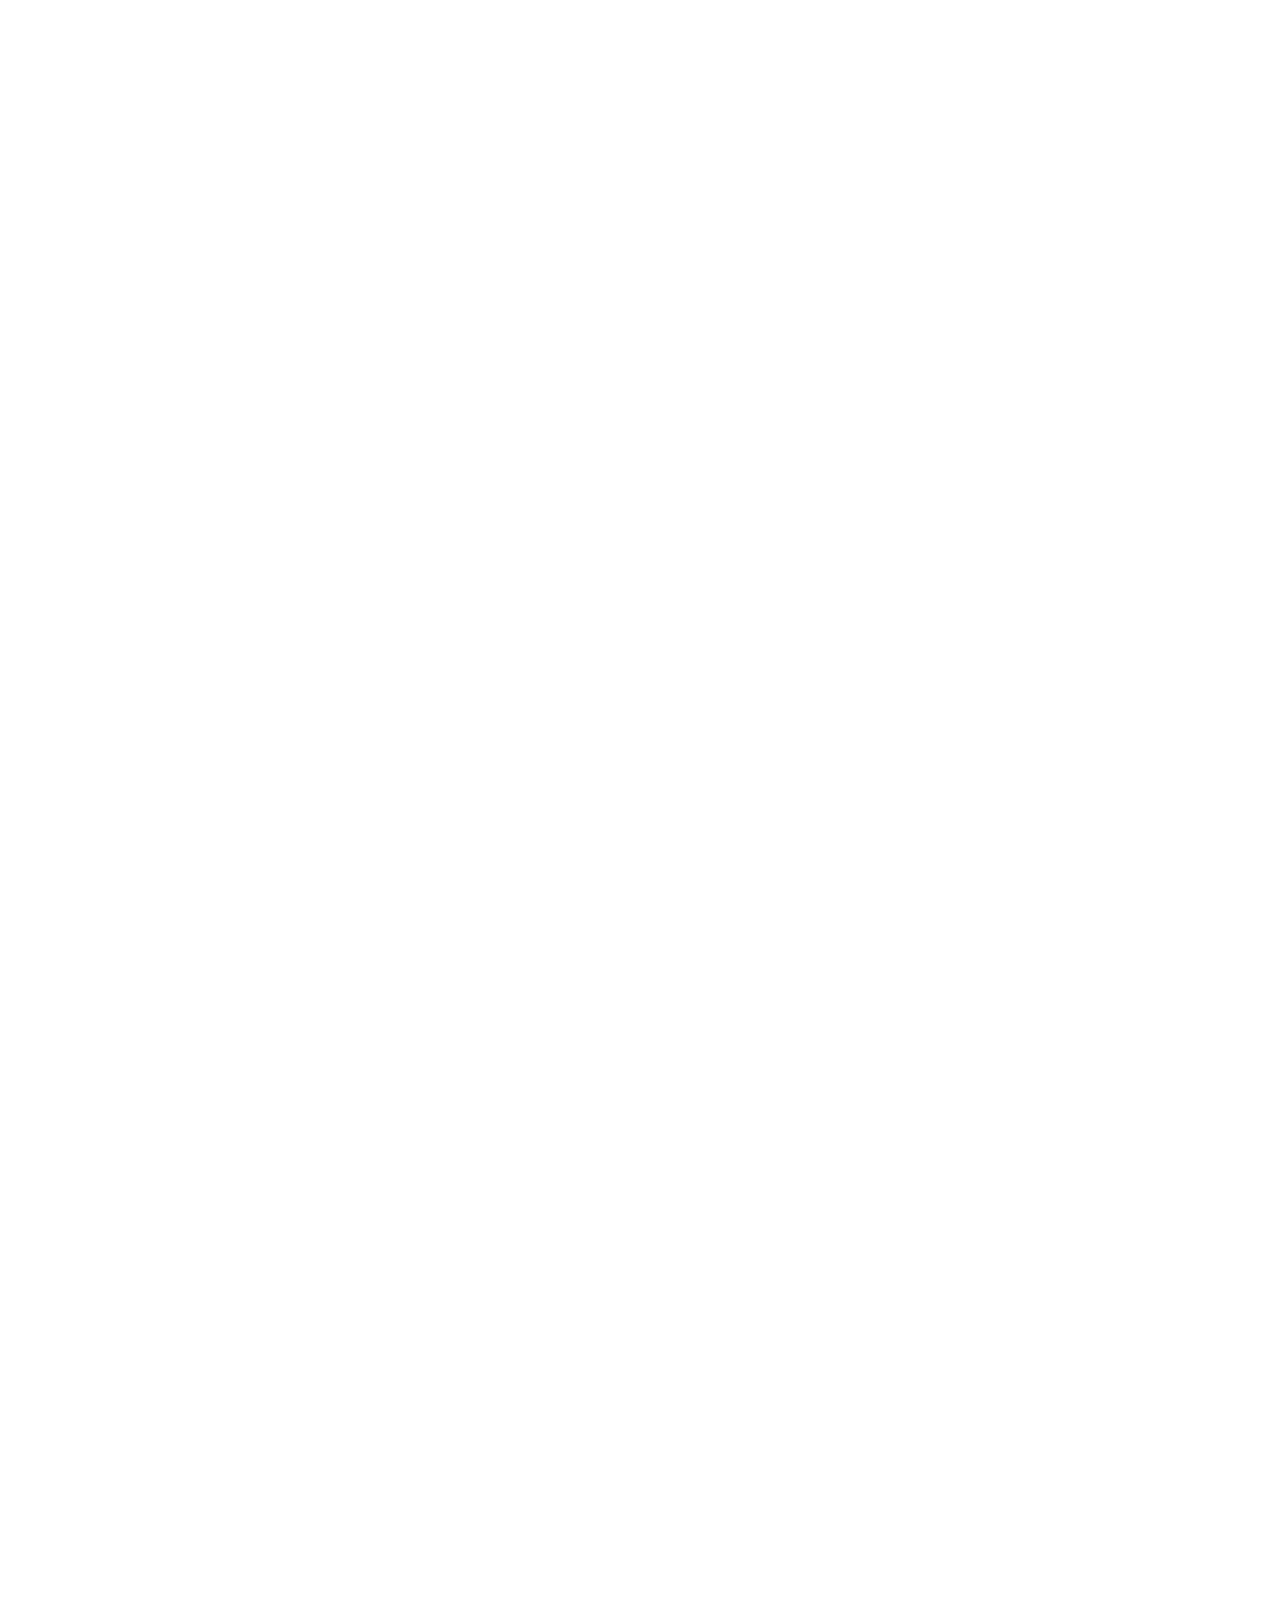
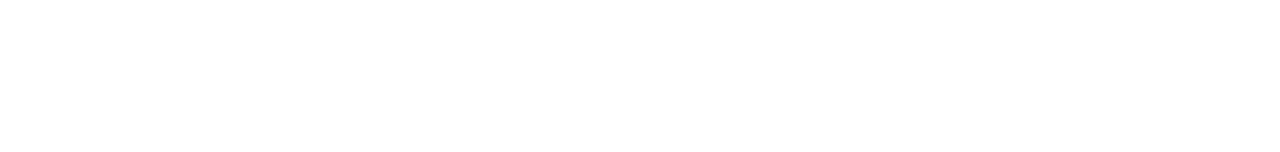
==== commit 1b7d55d7: "Add files via upload" ====
--- a/index.html
+++ b/index.html
@@ -2,14 +2,15 @@
 <html lang="en">
 <head>
     <meta charset="UTF-8">
-    <meta name="viewport" content="width=device-width, initial-scale=1.0, maximum-scale=1.0, user-scalable=no">
+    <meta name="viewport" content="width=device-width, initial-scale=1.0">
     <title>Servicios de Limpieza en Medellín - Luna Limpia SAS</title>
     <meta name="description" content="Luna Limpia ofrece servicios de limpieza profesional en Medellín. Contacta con nosotros para obtener un ambiente limpio y saludable.">
     <meta name="keywords" content="Servicios de limpieza, Servicios de limpieza medellín, Luna Limpia, limpieza medellín">
     <meta name="author" content="Luna Limpia SAS">
     <meta name="robots" content="index, follow">
     <meta name="googlebot" content="index, follow">
-    <meta name="google-site-verification" content="Z3XZ8z5Q5Xj1j1Y5Xj1j1Y5Xj1">
+  
+    <meta name="google-site-verification" content="8THZHlycz84LS5u4Y0SoyjaPOnhRJSDFMXR7iubwKew" />
     
     
 
@@ -33,7 +34,7 @@
                   <img src="img\logo.jpeg" alt="logo Luna Limpia SAS">
                   <span></span>
                     <svg class="fonda" viewBox="0 0 2800 120"  preserveAspectRatio="xMidYMid meet">
-                      <text x="400" y="30%" font-family="Nunito Sans, sans-serif" font-size="30" stroke-width="0.5" stroke="#000">
+                      <text x="380" y="30%" font-family="Nunito Sans, sans-serif" font-size="30" stroke-width="0.5" stroke="#000">
                         luna limpia sas
                       </text>
                     </svg>         
@@ -201,7 +202,7 @@
       </div>
         <div class="comentario">
         <div>
-          <img src="img\profesional.jpeg" alt="profesional de luna limpia"></div>
+          <img src="img\profesional.webp" alt="profesional de luna limpia"></div>
          <div> <img src="img\profesional2.webp" alt="Profesional de luna limpia medellín"></div>
          <div> <img src="img\profesional3.webp" alt="profesional de luna limpia portafolio"></div>
         </div>
--- a/styles.css
+++ b/styles.css
@@ -61,9 +61,9 @@
 
 @media screen and (max-width: 750px) {
   .fonda {
-      left: 92%;
+      left: 93%;
       top: 30px;
-      transform: scale(2.4);
+      transform: scale(2.5);
   }
 }
 
@@ -114,14 +114,9 @@
   padding-top: 40px;
   padding-left: 20px;
 }
-
 .fact2{
   margin-left: 38px;
 }
-
-.fact3{
-}
-
 .fact{
   color: rgb(219, 217, 244);
   font-size: 20px;
@@ -131,13 +126,11 @@
   text-decoration: none;
   transition: all, 0.2s, 0.3s;
 }
-
 .fact:hover{
   color: red;
   font-size: 25px;
   transition: all, 0.2s, 0,2s;
 }
-
 .menu{
   display: none;
 }
@@ -197,8 +190,8 @@
 }
 
 .overlay a{
-  padding: 15px;
-  font-size: 25px;
+  padding: 28px;
+  font-size: 6vw;
   display: block;
   transition: all 0.3s ease 0s;
   font-weight: 700;
@@ -278,6 +271,7 @@
       left: 5%;
       top: 20%;
   }
+
 }
 
 .wa {
@@ -629,10 +623,12 @@
   .redes {
       width: 40px;
       font-size: 30px;
+
   }
 
   .whatsapp {
       font-size: 50px;
+      left: 2%;
   }
 }
 
@@ -726,7 +722,7 @@
       margin-bottom: 0;
   }
   .intro text {
-      font-size: 31px;
+      font-size: 8vw;
       transform: translateY(70%);
       stroke-width: 0.5;
   }
@@ -802,9 +798,11 @@
 }
 .comentarioss h2{
   position: absolute;
+  display: flex;
   left: 76%;
   width: 100%;
   top: 30%;
+
 }
 .transparentee{
   width: 100%;
@@ -818,8 +816,6 @@
   left: 50%;
 }
 .comentario {
-  
-  
   display: flex;
   width: 40%;
   height: 40%;
@@ -830,7 +826,7 @@
 .comentario div{
   display: flex;
 }
-@media screen and (max-width: 900px) {
+@media screen and (max-width: 750px) {
   .comentarios {
       top: 0%;
       width: 80%;
@@ -841,13 +837,16 @@
   }
   .transparente{
       position: absolute;
-      height: 90px;
-      margin-top: 5%;
+      height: 70px;
+      margin-top: 9%;
       margin-left: 3%;
   }
   .comentarios h2 {
       position: absolute;
       text-align: center;
+      font-size: 20px;
+      justify-content: center;
+      align-items: center;
   }
   .prof{
     padding-left: 0%;
@@ -866,16 +865,21 @@
   .comentarioss{
     width: 82%;
     margin-bottom: 390%;
-    left: 8%;
+    left: 10%;
   }
   .comentarioss h2{
-    left: 13%;
-    font-size: 20px;
+    left: 5%;
+    align-items: center;
+    justify-content: center;
+    display: flex;
+    font-size: 17px;
     width: 100%;
   }
   .transparentee{
-    width: 100%;
-    left: 7%;
+    width: 98%;
+    position: absolute;
+    left: 5%;
+    height: 80px;
   }
  .comentario{
   flex-direction: column;
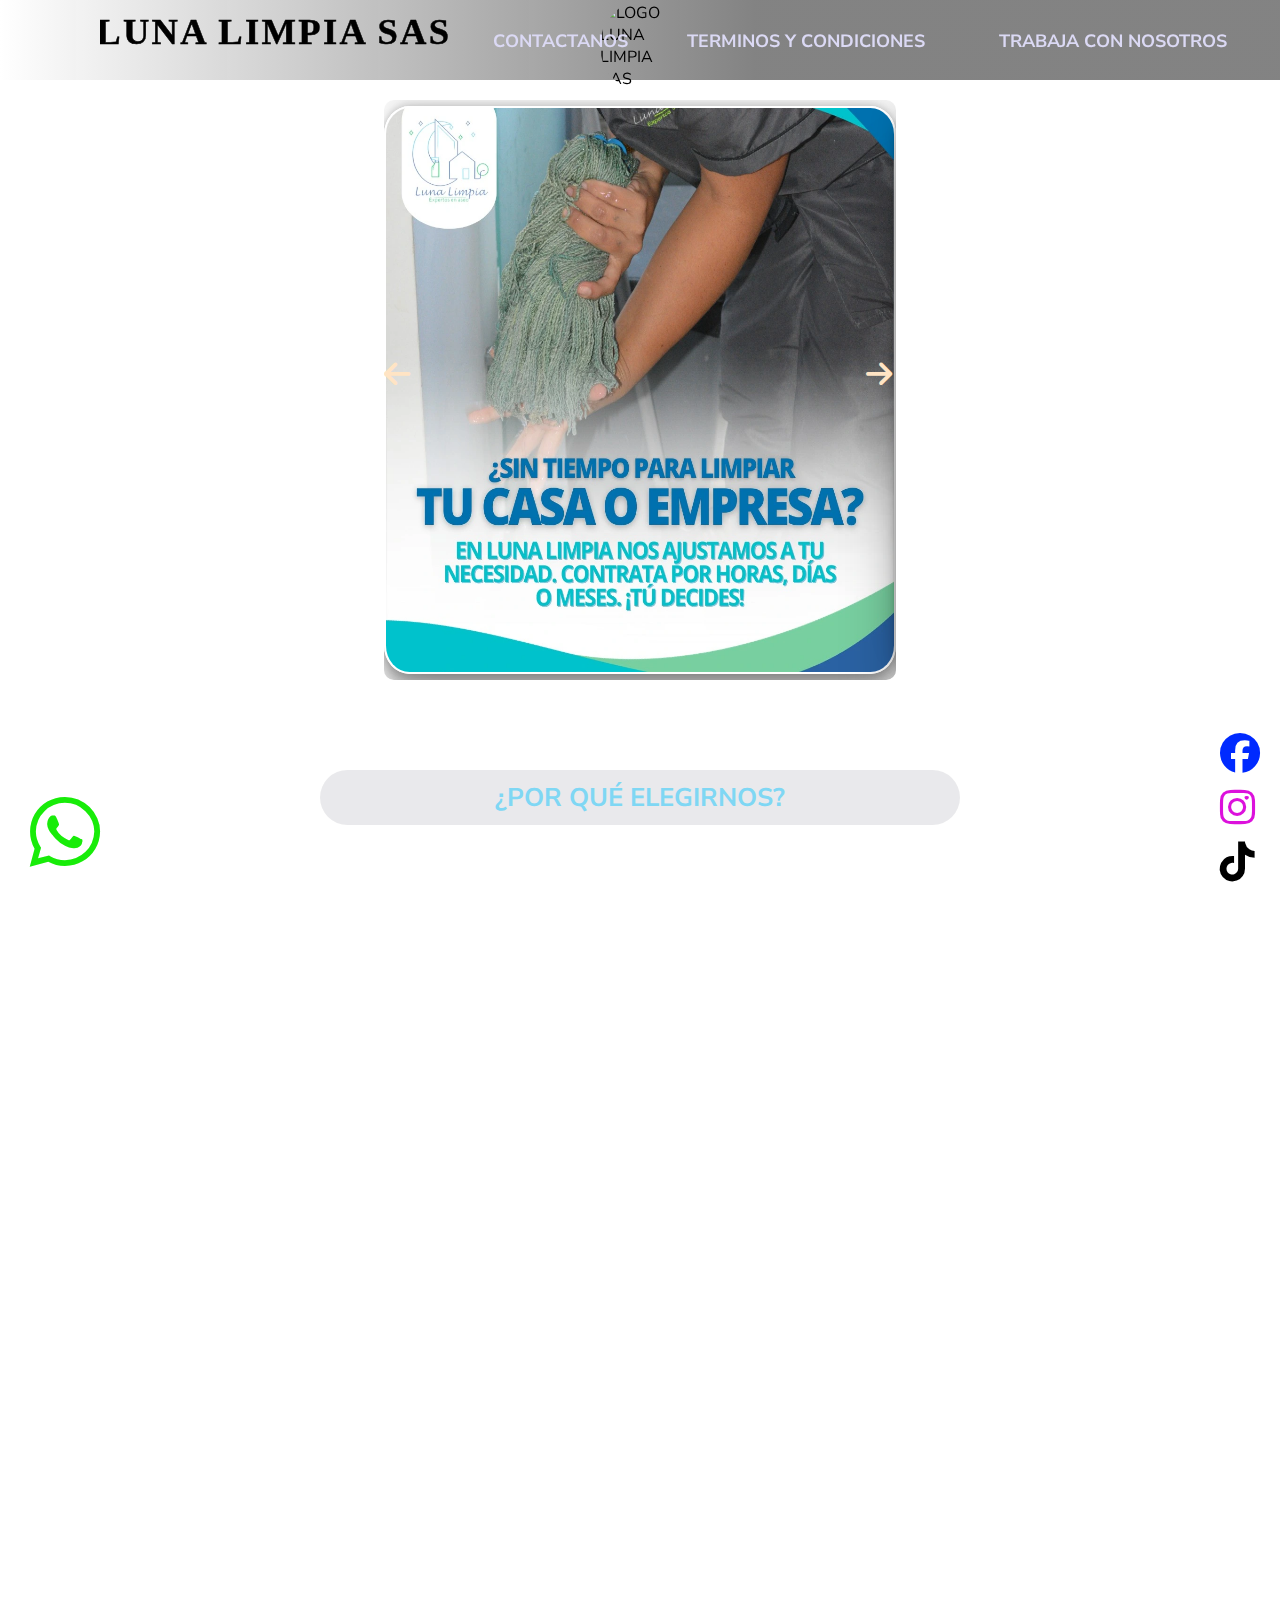
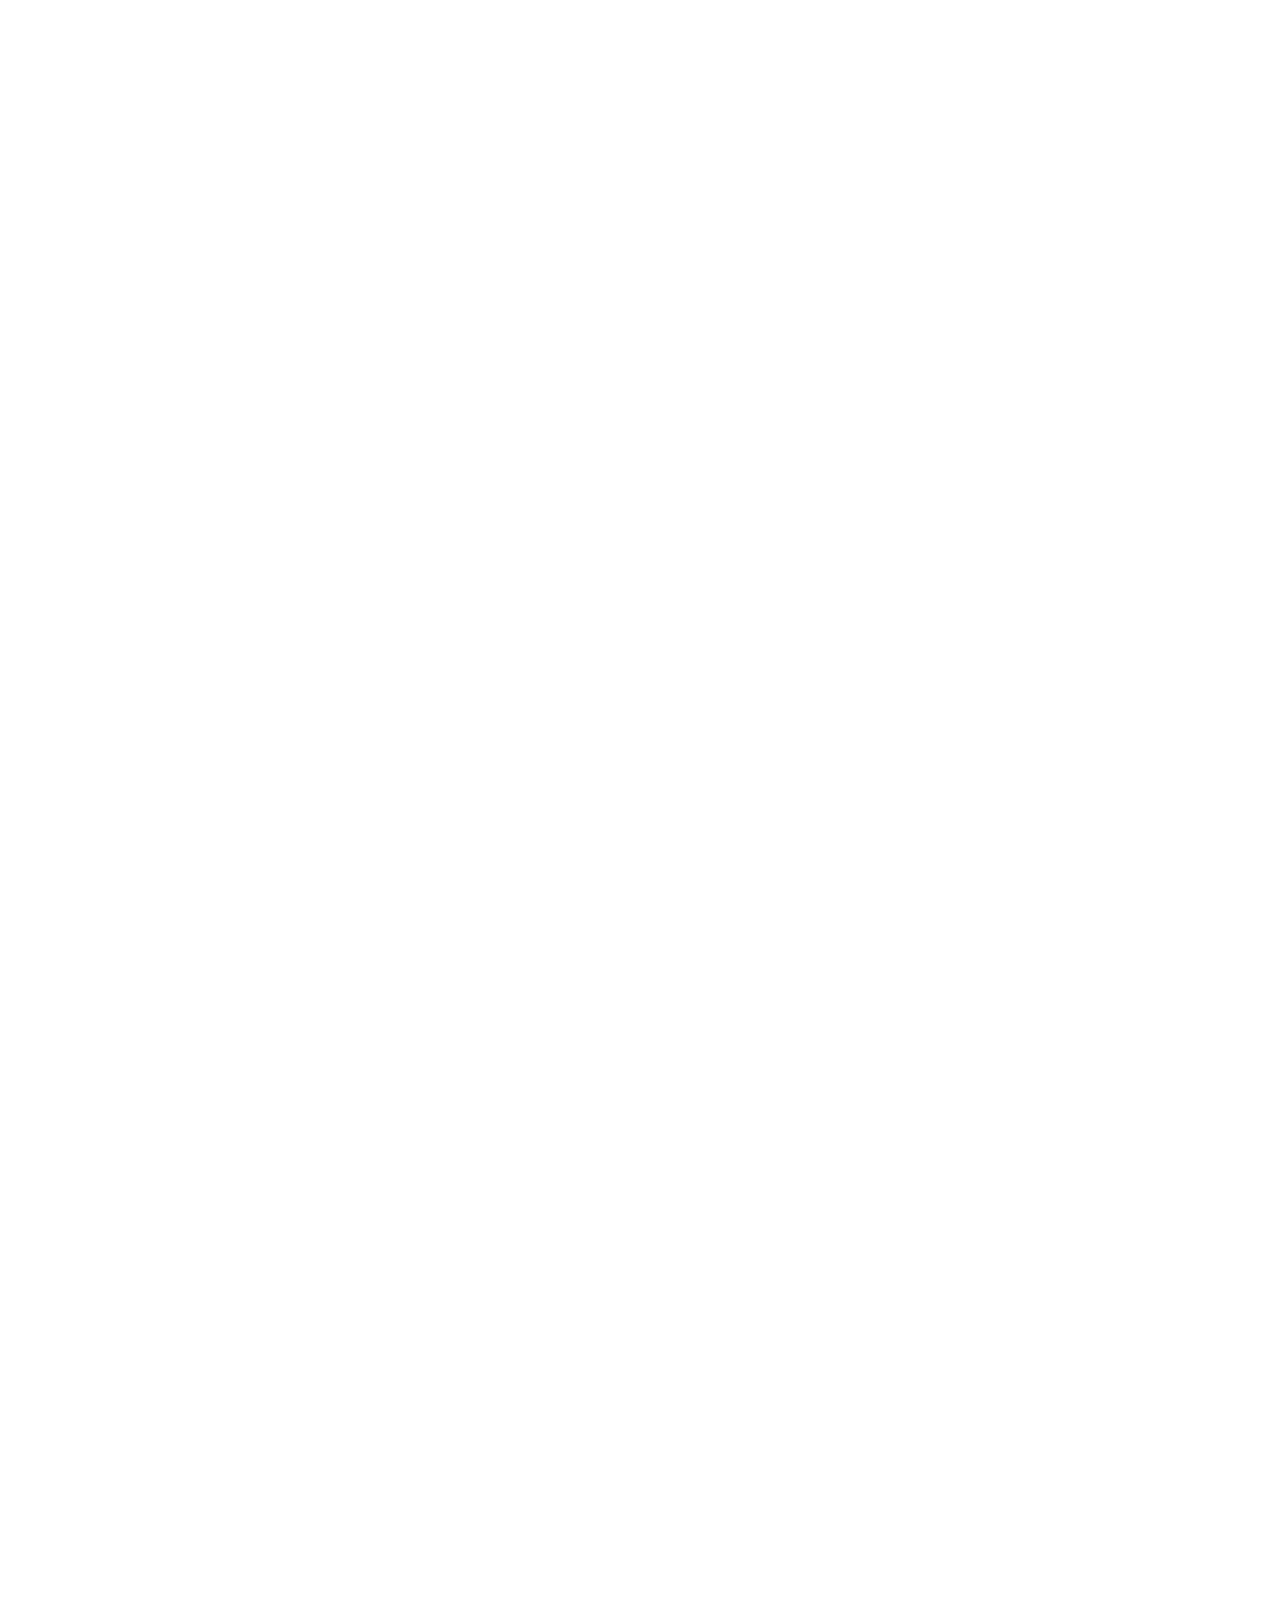
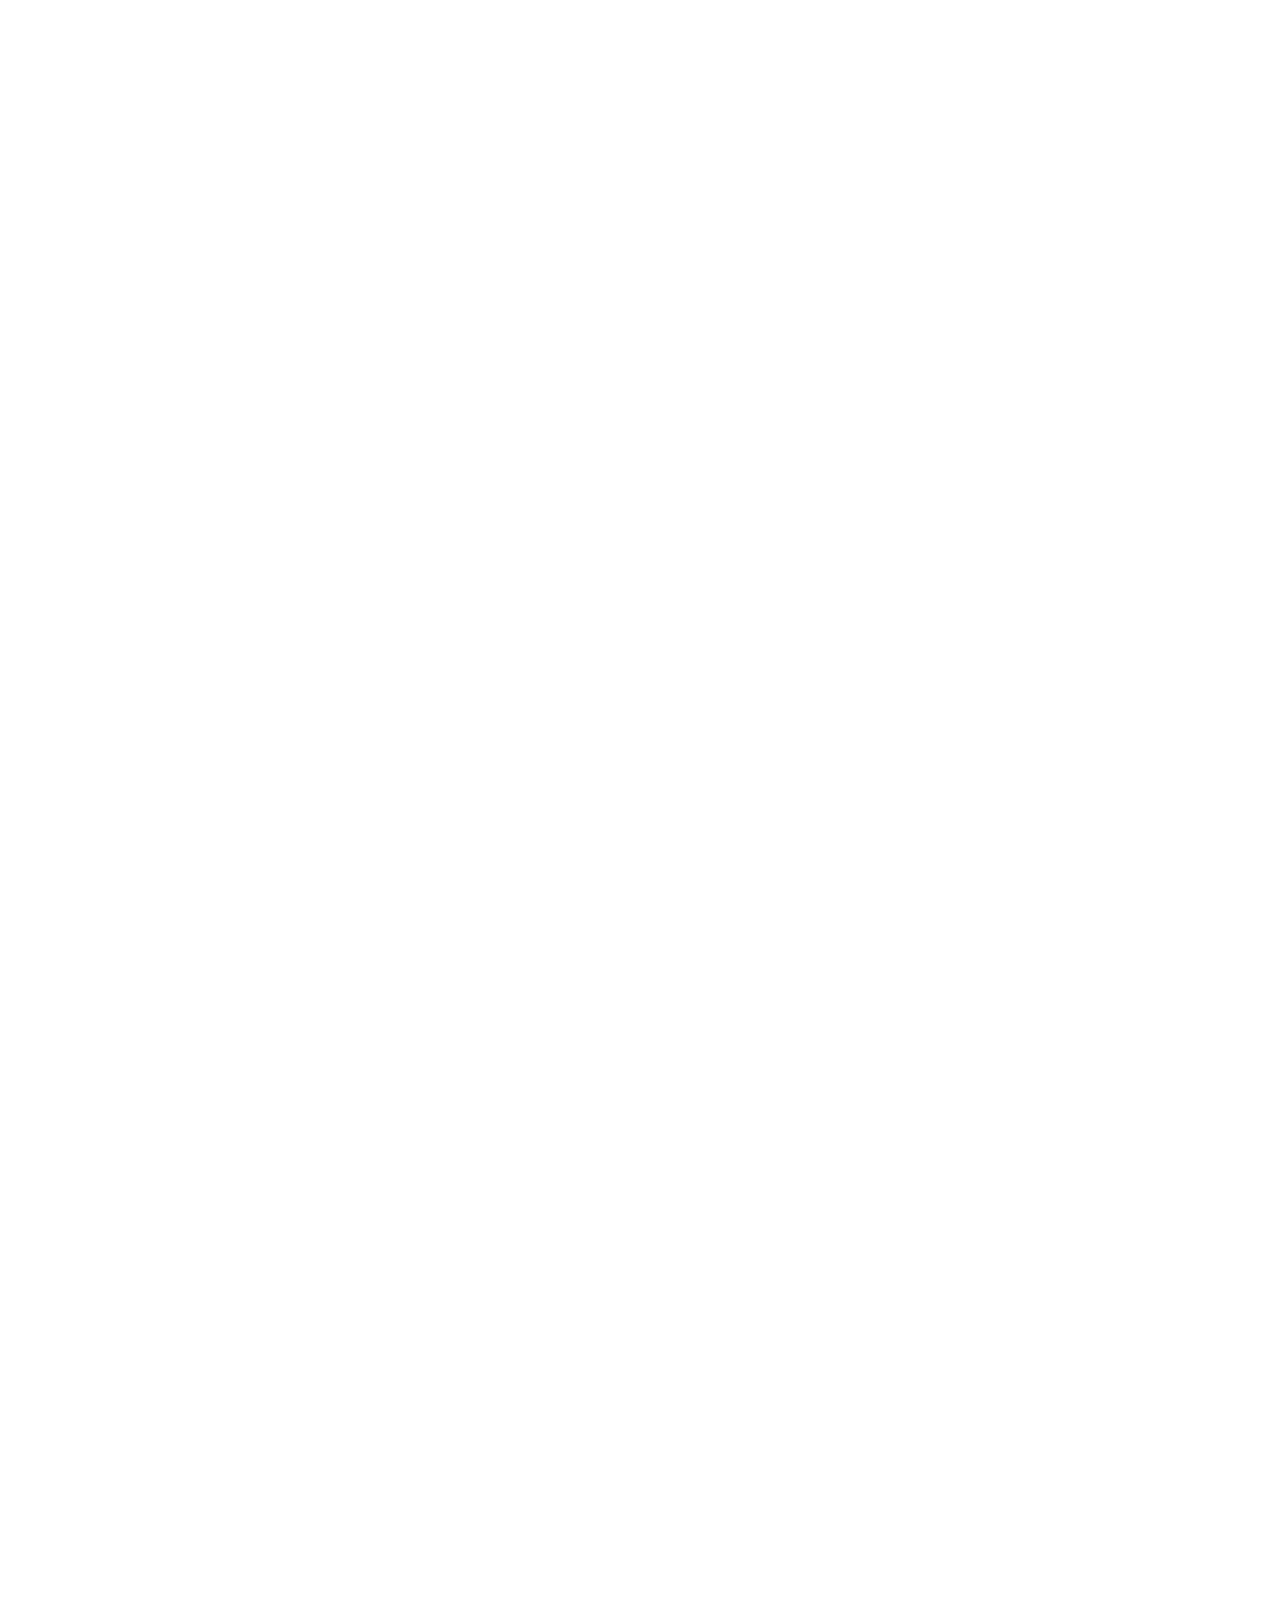
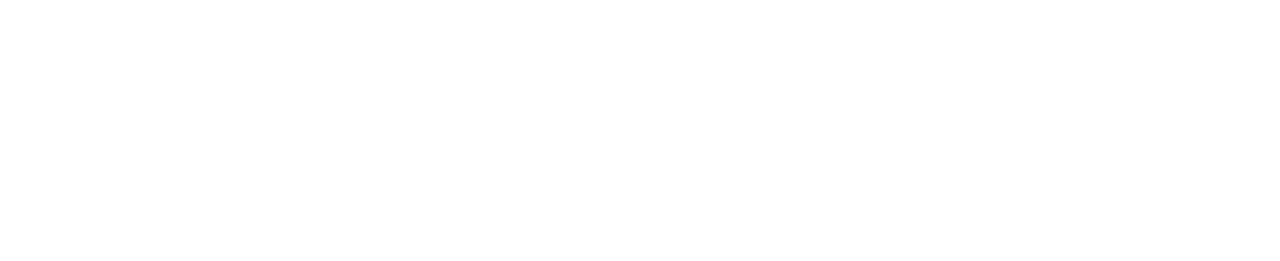
==== commit fe26ed49: "Add files via upload" ====
--- a/index.html
+++ b/index.html
@@ -9,11 +9,11 @@
     <meta name="author" content="Luna Limpia SAS">
     <meta name="robots" content="index, follow">
     <meta name="googlebot" content="index, follow">
-  
+  <link rel="apple-touch-icon" sizes="180x180" href="/apple-touch-icon.png">
+  <link rel="icon" type="image/png" sizes="32x32" href="/favicon-32x32.png">
+  <link rel="icon" type="image/png" sizes="16x16" href="/favicon-16x16.png">
+  <link rel="manifest" href="/site.webmanifest">
     <meta name="google-site-verification" content="8THZHlycz84LS5u4Y0SoyjaPOnhRJSDFMXR7iubwKew" />
-    
-    
-
     <styles> 
       <link rel="preconnect" href="https://fonts.googleapis.com">
 <link rel="preconnect" href="https://fonts.gstatic.com" crossorigin>
@@ -21,25 +21,19 @@
         <link rel="stylesheet" href="styles.css">
         <link rel="stylesheet" href="https://cdnjs.cloudflare.com/ajax/libs/font-awesome/6.5.2/css/all.min.css">
     </styles>
-   <style>
-    
-   </style>
 </head>
 <body>
-
   <div id="content">
         <div class="front">
            
                  <div class="logo">
-                  <img src="img\logo.jpeg" alt="logo Luna Limpia SAS">
+                  <img src="img\logo.webp" alt="logo Luna Limpia SAS">
                   <span></span>
                     <svg class="fonda" viewBox="0 0 2800 120"  preserveAspectRatio="xMidYMid meet">
                       <text x="380" y="30%" font-family="Nunito Sans, sans-serif" font-size="30" stroke-width="0.5" stroke="#000">
                         luna limpia sas
                       </text>
-                    </svg>         
-        </div>
-          
+                    </svg></div>     
         <div class="uno">
             <h2>
         <ul class="TYC"> 
@@ -48,11 +42,7 @@
            <li class="fact3"><a class="fact" href="https://forms.gle/xXLdM2Qk4NBcwSLAA" target="_blank">trabaja con nosotros</a></li>
         </ul>
             </h2>
-            </div>
-  
-          
-    
-
+          </div>
                   <a onclick="openNav()" class="menu" href="#"><div class="botonsito"><i class="fa-solid fa-bars"></i></div></a>
                   <div id="mobile-menu" class="overlay">
                       <a onclick="closeNav()" href="#" class="close">&times;</a>
@@ -65,25 +55,18 @@
                   </div>
                 </div>
   </div>
-
         <div class="carrusel">
-            
             <div class="fondo">
-                
             <div class="slides">
-            
               <div><img src="img\foto.webp" alt="Servicios de Limpieza en Medellín - Luna Limpia"><h1 class="fst"></h1></div><br>
               <div><img src="img\slider2.webp" alt="Servicios de Limpieza - Luna Limpia"><h1 class="sd"></h1></div><br>
               <div><img src="img\slider3.webp" alt="Mejores Servicios de limpieza en medellín - Luna Limpia"><h1 class="thr"></h1></div>
-            
-            </div>
-            
+            </div>
+
               </div>
               <div class="izquierda"><i class="fa-solid fa-arrow-left fa-fade"></i></div>
             <div class="derecha"><i class="fa-solid fa-arrow-right fa-fade"></i></div>
           </div>
-
-
         <div class="nudo"> 
           <div class="fondito"> </div>
             <h1>
@@ -92,12 +75,7 @@
         </div>
     </div>
     </div>
-
-
-    
-      
-      </div>
-    
+      </div>
       <div class="wa">
         <div class="globo">
           <div class="globo-content">
@@ -134,12 +112,11 @@
           </div>
       </div>
 
-     <div class="todo">
-    <div class="nudo"> 
+   
+    <div class="nudos"> 
       <div class="fondito"> </div>
         <h2> servicios de limpieza</h2>
-    </div>
-    
+    </div></div>
     <div class="contenedorcard">
       <div class="card">
         <div class="face front">
@@ -153,10 +130,8 @@
             <div class="link">
               <a href="#"></a>
           </div>
-
-        </div>
-    </div>
-
+        </div>
+    </div>
     <div class="card">
         <div class="face front">
             <img src="img\card5.webp" alt="Planes de limpieza en medellín - Luna Limpia">
@@ -169,9 +144,7 @@
                 <a href="#"></a>
             </div>
         </div>
-    </div>
-    
-
+    </div>   
     <div class="card">
         <div class="face front">
             <img src="img\card4.webp" alt="Luna Limpia">
@@ -184,31 +157,27 @@
                 <a href="#"></a>
             </div>
         </div>
-    </div></div>
-    
-    </div>
-    </div>
+    </div></div>    
+    </div>
+    </div> 
     <div class="comentarios">
       <h2>Comentarios de nuestros clientes</h2>
       <div class="transparente">
       </div>
-      <div class="comentario">
-        <img src="img\card3.webp" alt="servicios Luna Limpia" >
-      </div>
+        <img src="img\card3.webp "class="clientes" alt="servicios Luna Limpia" >
     </div>
     <div class="comentarioss">
       <h2>Nuestras profesionales</h2>
       <div class="transparentee">
       </div>
-        <div class="comentario">
+      <div class="comentario">
         <div>
           <img src="img\profesional.webp" alt="profesional de luna limpia"></div>
          <div> <img src="img\profesional2.webp" alt="Profesional de luna limpia medellín"></div>
          <div> <img src="img\profesional3.webp" alt="profesional de luna limpia portafolio"></div>
         </div>
      </div>
-      </div>
-   
+      </div>  </div>
     <div class="contenedor">
         <div class="texto">
           <h2>La Limpieza es nuestro</h2>
@@ -231,16 +200,11 @@
   </div>
   <div class="fonditos">
     <img src="img/logo2.png" alt="Luna Limpia logos">
-    <svg class="intro responsive-svg">
-      
-
-        
+    <svg class="intro responsive-svg">        
         <text x="50%" y="-80px" text-anchor="middle"
               font-family="Lora" font-size="40px" font-weight="700" stroke="#ffa5d8"
               stroke-width="3" fill="transparent">
-              Porque tu felicidad 
-
-       
+            Porque tu felicidad
         </text>
         <text x="50%" y="5" text-anchor="middle"
               font-family="Lora" font-size="40px" font-weight="700" stroke="#ffa5d8"
@@ -265,38 +229,27 @@
         const imagenes = document.querySelector(".slides");
         const izquierdo = document.querySelector(".izquierda");
         const derecho = document.querySelector(".derecha");
-       
         let operacion = 0;
         let contador = 0;
         const cantidad = 100 / 3; 
         let interval;
-
-     
         let touchStartX = 0;
         let touchEndX = 0;
-   
-
         const startAutoSlide = () => {
             interval = setInterval(() => {
                 derecha();
-            }, 5000);
-        };
-
+            }, 5000);        };
         const resetAutoSlide = () => {
             clearInterval(interval);
-            startAutoSlide();
-        };
-
+            startAutoSlide();        };
         izquierdo.addEventListener('click', () => {
             izquierda();
             resetAutoSlide();
         });
-
         derecho.addEventListener('click', () => {
             derecha();
             resetAutoSlide();
         });
-
         function derecha() {
             if (contador >= 2) {
                 contador = 0;
@@ -313,15 +266,13 @@
             imagenes.style.transform = `translateX(-${operacion}%)`;
             imagenes.style.transition = "transform 0.6s ease";
         }
-
         function izquierda() {
             contador--;
             if (contador < 0) {
                 contador = 2;
                 operacion = cantidad * 2;
                 imagenes.style.transform = `translateX(-${operacion}%)`;
-                imagenes.style.transition = "transform 0.6s ease";
-                
+                imagenes.style.transition = "transform 0.6s ease";                
                 setTimeout(() => {
                     imagenes.style.transition = "transform 0.6s ease";
                 }, 0);
@@ -334,14 +285,10 @@
         imagenes.addEventListener('touchstart', (e) => {
     touchStartX = e.touches[0].clientX;
 });
-
-
 imagenes.addEventListener('touchend', (e) => {
     touchEndX = e.changedTouches[0].clientX;
     handleGesture();
 });
-
-
 function handleGesture() {
     if (touchEndX < touchStartX) {
         derecha(); 
@@ -349,13 +296,8 @@
         izquierda(); 
     }
     resetAutoSlide();
-}
-        
-        startAutoSlide(); 
-
-        
-        
-
+}       
+        startAutoSlide();
         function palabras() {
     let palabrasAnimacion = [
         ["C", "o", "m", "p", "r", "o", "m", "i", "s", "o"],
@@ -364,8 +306,7 @@
     ];
     let palabrascontador = -1;
     let nivel = 0;
-    const contenedoranimacion = document.querySelector('.palabras');
-    
+    const contenedoranimacion = document.querySelector('.palabras');  
     function mostrartexto() {
         palabrascontador++;
         contenedoranimacion.textContent += palabrasAnimacion[nivel][palabrascontador];
@@ -374,8 +315,7 @@
             clearInterval(intervalo);
             setTimeout(siguientePalabra, 1000); 
         }
-    }
-    
+    }   
     function siguientePalabra() {
         palabrascontador = -1;
         nivel++;
@@ -389,23 +329,15 @@
             intervalo = setInterval(mostrartexto, 150);
         }
     }
-    
     let intervalo = setInterval(mostrartexto, 150);
 }
 window.addEventListener("load", palabras);
-
-
-
 function openNav(){
     document.getElementById("mobile-menu").style.width = "100%";
 }
-
 function closeNav(){
     document.getElementById("mobile-menu").style.width = "0%";
 }
-
-
-
     </script>
 </body>
 </html>--- a/styles.css
+++ b/styles.css
@@ -15,7 +15,7 @@
 .front{
   top: 0;
   text-transform: uppercase;
-  height: 90px;
+  height: 80px;
   position: fixed;
   width: 100%;
   background: rgb(255,255,255);
@@ -35,13 +35,16 @@
   font-weight: 700;
   stroke-width: 3;
   background: none;
- 
+  display: flex;
+  left: 100px;
 }
 
 .fonda text {
   stroke: #000;
   fill: #000;
-
+  font-size: 80px;
+  display: flex;
+  filter: brightness(1.15);
 }
 
 @keyframes lunalimpia {
@@ -59,11 +62,16 @@
   }
 }
 
-@media screen and (max-width: 750px) {
+@media screen and (max-width: 900px) {
   .fonda {
-      left: 93%;
+    width: 700px;
       top: 30px;
-      transform: scale(2.5);
+    left: 10%;
+    height: 50px; 
+  }
+  .fonda text{
+    font-size: 70px;
+    transform: translateX(10%);
   }
 }
 
@@ -84,7 +92,7 @@
 }
 
 .logo span{
-  font-size: 30px;
+  font-size: 1.6vw;
   width: 400px;
   position: absolute;
   left: 8%;
@@ -92,15 +100,7 @@
   color:  rgba(198,236,244,1);
 }
 
-.fact1{
-  color: rgb(127, 135, 244);
-  font-size: 30px;
-  position: fixed;
-  border-radius: 30px;
-  display: block;
-  text-decoration: solid;
-  transition: all, 0.2s, 0.3s;
-}
+
 
 .TYC{
   left: 35%;
@@ -111,24 +111,27 @@
   height: 30px;
   width: 45%;
   top: 0;
-  padding-top: 40px;
+  padding-top: 2.2vw;
   padding-left: 20px;
+  justify-content: center;
+  align-items: center;
 }
 .fact2{
   margin-left: 38px;
 }
 .fact{
   color: rgb(219, 217, 244);
-  font-size: 20px;
+  font-size: 1.4vw;
   position: fixed;
   border-radius: 30px;
   display: block;
   text-decoration: none;
   transition: all, 0.2s, 0.3s;
+  display: flex;
 }
 .fact:hover{
   color: red;
-  font-size: 25px;
+  font-size: 1.5vw;
   transition: all, 0.2s, 0,2s;
 }
 .menu{
@@ -218,36 +221,41 @@
       right: 35px;
   }
 }
-
+ 
 .nudo{
   text-transform: uppercase;
   text-decoration: solid;
-  width: 40%;
-  margin-left: 30%;
+  width: 100%;
   height: 55px;
-  display: block;
+  display: flex;
   color: rgb(127, 215, 244);
   position: relative;
-  margin-top: 5%;
+  top: 60px;
   justify-content: center;
   border-radius: 30px;
+  align-items: center;
+  padding-bottom: 40px;
 }
 
 .fondito{
   background-color: rgba(2,0,36,0.48735990978422616);
   opacity: 0.18;
-  width: 100%;
+  width:50%;
   height: 100%;
   position: absolute;
   border-radius: 30px;
+  align-items: center;
+  display: flex;
+  justify-content:center ;
 }
 
 .nudo h1{
-  font-size: 30px;
+  font-size: 2vw;
   font-weight: bold;
   position: absolute;
-  left: 20%;
-  top: 8%;
+  display: flex;
+  justify-content: center;
+  align-items: center;
 }
 
 @media (max-width: 768px) {
@@ -256,22 +264,16 @@
     padding-top:5%;
   }
   .nudo {
-      width: 70%;
-      margin-left: 18%;
-      text-align: center;
-
-  }
-
+      width: 100%;
+  }
   .fondito {
       border-radius: 20px;
-  }
-
-  .nudo h1 {
-      font-size: 22px;
-      left: 5%;
-      top: 20%;
-  }
-
+      width: 60%;
+
+  }
+  .nudo h1{
+    font-size: 3vw;
+  }
 }
 
 .wa {
@@ -284,6 +286,7 @@
   font-size: 20px;
   color: rgb(25, 92, 248);
   border: none;
+ 
 }
 
 /* Globos */
@@ -294,11 +297,11 @@
   color: white;
   padding: 10px;
   position: relative;
-  width: 300px;
+  width: 120%;
   margin: 0 auto;
   z-index: 1;
   box-shadow: 0 30px 50px -20px rgb(75, 99, 99);
- margin-bottom: 15%;
+  margin-bottom: 70px;
 }
 
 .globo-content {
@@ -325,16 +328,16 @@
 .icon-container {
   display: flex;
   justify-content: center;
+  align-items: center;
+  position: absolute;
+  bottom: -120px;
+  margin-left: 20%  ;
   
-  position: absolute;
-  bottom: -110px;
-  left: 50%;
-  transform: translateX(-50%);
 }
 
 .icon {
-  width: 120px;
-  height: 120px;
+  width: 200px;
+  height: 100px;
   transform: translateY(27%);
 }
 
@@ -347,7 +350,10 @@
 
 
 @media (max-width: 768px) {
-
+  .icon{
+    width: 120px;
+    height: 120px;
+  }
   .wa {
       margin-top: 15%;
       width: 60%;
@@ -379,18 +385,18 @@
 .carrusel {
   top: 100px;
   width: 80%;
-  max-width: 600px;
+  max-width: 40vw;
   height: 580px;
   overflow: hidden;
   position: relative;
-  margin: 1% auto;
-  display: flex;
+  display: flex;
+  margin:  auto;
   justify-content: center;
   align-items: center;
   border-radius: 10px;
   touch-action: pan-y;
   -webkit-overflow-scrolling: touch;
-
+  
 }
 
 @media (max-width: 768px) {
@@ -410,7 +416,6 @@
   border-radius: 5%;
   height: 98%;
   display: flex;
-  justify-content: space-between;
   left: 0%;
 }
 
@@ -420,6 +425,7 @@
   display: flex;
   list-style: none;
   pointer-events: auto;
+  
 }
 
 .slides h1{
@@ -519,7 +525,7 @@
 }
 
 .texto h2 {
-  font-size: 70px;
+  font-size:4.6vw;
   top: 0%;
   left: 0%;
   gap: 200px;
@@ -531,7 +537,7 @@
   top: 0;
   position: absolute;
   display: flex;
-  font-size: 70px;
+  font-size: 4.6vw;
   align-self: center;
   margin-left: 70%;
   width: 60%;
@@ -635,7 +641,7 @@
 .fonditos{
   background: rgba(198,236,244,1);
   width: 100%;
-  height: 70%;
+  height: 500px;
   position: relative;
 }
 
@@ -648,23 +654,24 @@
 
 svg.intro {
   background: linear-gradient(135deg, #6b6b6b, #a09cf5);
-  max-width: 50%;
-  width: 100%;
-  left: 30%;
+  max-width: 55%;
+  width: 100%;
+  left: 25%;
   position: absolute;
   top: -150px;
   box-shadow: 0 30px 50px -20px rgb(46, 6, 66);
   z-index: 0;
-  height: 300px;
+  height: 320px;
 }
 
 .contenedorletras {
   position: absolute;
-  width: 20%;
+  width: 50%;
   height: 400px;
   margin-left: 40%;
   z-index: 1;
   top: -80px;
+
 }
 
 svg text {
@@ -672,13 +679,14 @@
   letter-spacing: 5px;
   transform: translateY(50%);
   stroke: #ffa5d8;
-  font-size: 70px;
+  font-size: 5vw;
   font-weight: 700;
   stroke-width: 1;
   animation: textAnimates 5s infinite alternate;
   text-anchor: middle;
   text-align: center;
   width: 30%;
+  filter: brightness(1.15);
 }
 
 @keyframes textAnimates {
@@ -695,15 +703,15 @@
   }
 }
 
-@media only screen and (max-width: 820px) {
+@media only screen and (max-width: 850px) {
   .fonditos {
-      height: 370px;
+      height: 450px;
       width: 100%;
       margin-top: 100px;
   }
   .fonditos img {
       width: 50%;
-      height: 200px;
+      height: 270px;
       margin-top: 50px;
   }
   svg.intro {
@@ -718,11 +726,11 @@
   }
 
   .responsive-svg text {
-      font-size: 4vw;
+
       margin-bottom: 0;
   }
   .intro text {
-      font-size: 8vw;
+      font-size: 7vw;
       transform: translateY(70%);
       stroke-width: 0.5;
   }
@@ -735,116 +743,137 @@
 }
 
 .comentarios{
-  width: 40%;
+  width: 100%;
   position: relative;
   height: 100px;
-  top: 25%;
-  margin-bottom: 50%;
-  margin-left: 29%;
-
+  top:150px;
+  margin-bottom: 700px;
   color: rgb(127, 215, 244);
   position: relative;
-
   border-radius: 30px;
   text-transform: uppercase;
   text-decoration: solid;
   justify-content: center;
- 
+ align-items: center;
+ display: flex;
 }
 
 .comentarios h2{
   position: absolute;
-  top: 35%;
-  left: 10%;
-}
+  display: flex;
+  justify-content: center;
+  align-items: center;
+  font-size: 2vw;
+}
+
 .prof{
   padding-left: 10%;
 }
 
 .transparente{
-  width: 100%;
-  height: 100px;
+  width: 50%;
+  height: 40px;
   background-color: rgba(2,0,36,0.48735990978422616);
   opacity: 0.18;
-  width: 100%;
+
   height: 100%;
   position: absolute;
   border-radius: 30px;
-}
-
-.comentario img{
+  display: flex;
+}
+
+.clientes{
   height: 500px;
-  width: 300px;
+  width:300px;
   position: absolute;
   margin-top: 30%;
-  margin-left: 25%;
   border-radius: 20px;
   box-shadow: 0 5px 10px #000;
-
+  margin-top: 800px;
 
 }
 .comentarioss{
-  width: 50%;
+  width: 100%;
   position: relative;
   height: 100px;
-  top: 25%;
-  margin-bottom: 60%;
+  top: 200px;
+  display: flex;
+  margin-bottom: 1000px;
   color: rgb(127, 215, 244);
   position: relative;
   border-radius: 30px;
   text-transform: uppercase;
   text-decoration: solid;
   justify-content: center;
+  align-items: center;
 }
 .comentarioss h2{
   position: absolute;
   display: flex;
-  left: 76%;
-  width: 100%;
-  top: 30%;
+  justify-content: center;
+  align-items: center;
+  font-size: 2vw;
 
 }
 .transparentee{
-  width: 100%;
-  height: 100px;
+  width: 40%;
+  height: 88%;
   background-color: rgba(2,0,36,0.48735990978422616);
   opacity: 0.18;
-  width: 100%;
-  height: 100%;
   position: absolute;
   border-radius: 30px;
-  left: 50%;
-}
-.comentario {
-  display: flex;
-  width: 40%;
-  height: 40%;
+ 
+}
+.comentario{
+  display: flex;
+  width:100%;
+  height: 100%;
   border-radius: 20px;
-  gap: 150%;
-  justify-content: space-between;
-}
-.comentario div{
-  display: flex;
+  gap: 35%;
+  margin-left: 25%;
+  margin-top: 300px;
+  transform: translateX(-13%);
+}
+.comentario img{
+  width: 26%;
+  height: 450px ;
+  position: absolute;
+  margin-top: 150px;
+  border-radius: 20px;
+  box-shadow: 0 5px 10px #000;
+}
+.div{
+  display: flex;
+  top: 0;
+ 
 }
 @media screen and (max-width: 750px) {
   .comentarios {
-      top: 0%;
+      top: 60px;
       width: 80%;
       margin-left: 10%;
-      margin-bottom: 110%;
+      margin-bottom: 600px;
       justify-content: center;
       align-items: center;
+
+  }
+  .comentarios img{
+    height: 500px;
+    width: 80%;
+    max-width: 300px;
+   
   }
   .transparente{
       position: absolute;
       height: 70px;
-      margin-top: 9%;
       margin-left: 3%;
+      width: 85%;
   }
   .comentarios h2 {
       position: absolute;
       text-align: center;
-      font-size: 20px;
+      font-size: 3vw;
+      display: flex;
       justify-content: center;
       align-items: center;
   }
@@ -853,18 +882,17 @@
   }
 
   .comentario img {
-      height: auto;
-      width: 80%;
-      max-width: 300px;
-      margin: 10px auto;
-      margin-top: 50%;
-      position: absolute;
-      margin-left: 15%;
-    
+    height: 400px;
+    width: 80%;
+    max-width: 300px;
+    position: absolute;
+    transform: translateY(600px);
+    margin-top: 0;
+   
   }
   .comentarioss{
     width: 82%;
-    margin-bottom: 390%;
+    margin-bottom: 1800px;
     left: 10%;
   }
   .comentarioss h2{
@@ -872,7 +900,7 @@
     align-items: center;
     justify-content: center;
     display: flex;
-    font-size: 17px;
+    font-size: 4.6vw;
     width: 100%;
   }
   .transparentee{
@@ -883,21 +911,44 @@
   }
  .comentario{
   flex-direction: column;
+  gap: 500px;
+  left: 0;
+  transform: translateY(-530px);
  } 
- .comentario div{
-  margin-bottom: 270%;
+ .div{
+  top:0;
+  margin-bottom: 400px;
+  gap: 30px;
+
+
  }
 }
 
 
 .nudo{
-  margin-top: 25%
-}
-
-.nudo h2{
-  font-size: 30px;
-  padding-left: 20%;
-  padding-top: 6px;
+ margin-top: 150px;
+ margin-bottom: 150px;
+}
+.nudos{
+  text-transform: uppercase;
+  text-decoration: solid;
+  width: 100%;
+  height: 55px;
+  display: flex;
+  color: rgb(127, 215, 244);
+  position: relative;
+  top: 300px;
+  justify-content: center;
+  border-radius: 30px;
+  align-items: center;
+  margin-bottom: 200px;
+ 
+}
+.nudos h2{
+  font-size: 2vw;
+  display: flex;
+  align-items: center;
+  justify-content: center;
   width: 100%;
 }
 
@@ -906,11 +957,13 @@
   width: 100%;
   align-content: center;
   justify-content: center;
-  margin-top: 10%;
+  top: 200px;
   display: flex;
   gap: 5%;
   z-index: 1;
-  margin-top: 10%;
+  margin-bottom: 200px;
+  flex-wrap: wrap;
+
 }
 
 .card {
@@ -995,26 +1048,25 @@
   transform: perspective(600px) rotateY(360deg);
 }
 
-@media only screen and (max-width: 900px) {
-  .todo{
-    transform: translateY(-5%);
-  }
-  .nudo{
-    left: 4%;
-  }
-  .nudo h2{
-      margin-top: 20%;
-      font-size: 30px;
+@media only screen and (max-width: 768px) {
+  .nudos{
+      top: 0;
       padding-left: 0;
-      font-size: 20px;
-  }
+      margin-bottom: 0;
+  }
+  .nudos h2{
+    font-size: 4vw;
+  }
+
   .contenedorcard {
-      margin-top: 20%;
+    top: 40px;
+ 
       gap: 20%;
       width: 100%;
       height: auto;
       display: block;
       left: 18%;
+      margin-bottom: 0;
   }
 
   .card {
@@ -1057,146 +1109,28 @@
   }
 }
 
-@media only screen and (min-width: 900px) and (max-width: 1199px) {
+
+@media only screen and (max-width: 850px) {
   .fonda {
-      font-size: 25px;
+      font-size: 20px;
   }
   .logo {
-      width: 60px;
-      height: 60px;
+      width: 40px;
+      height: 40px;
   }
   .logo img {
       width: 100%;
       height: 100%;
   }
   .nudo {
-      width: 50%;
-      margin-left: 25%;
+      width: 100%;
+  
   }
   .nudo h1 {
-      font-size: 25px;
-  }
-  .wa {
-      width: 70%;
-      margin-left: 15%;
-  }
-  .globo {
-      width: 250px;
-  }
-  .carrusel {
-      width: 70%;
-      margin-left: 15%;
-  }
-  .slides img {
-      width: 100%;
-      height: 100%;
-  }
-  .izquierda, .derecha {
-      font-size: 25px;
-  }
-  .contacto {
-      width: 40px;
-      height: 40px;
-  }
-  .cuatro {
-      width: 10px;
-      height: 100%;
-  }
-  .contenedor {
-      width: 70%;
-      margin-left: 15%;
-  }
-  .texto h2 {
-      font-size: 40px;
-  }
-  .animado {
-      font-size: 40px;
-  }
-  .barra {
-      height: 30px;
-  }
-  .redes {
-      width: 40px;
-      font-size: 30px;
-  }
-  .whatsapp {
-      font-size: 60px;
-  }
-  .fonditos {
-      height: 300px;
-  }
-  .fonditos img {
-      width: 40%;
-      height: 200px;
-  }
-  .contenedorletras {
-      width: 30%;
-      margin-left: 35%;
-  }
-  .svg text {
-      font-size: 30px;
-  }
-  .nudo {
-      margin-top: 20%;
-  }
-  .nudo h2 {
-      font-size: 25px;
-      padding-left: 20%;
-  }
-  .contenedorcard {
-      margin-top: 15%;
-      gap: 10%;
-  }
-  .card {
-      width: 250px;
-      height: 300px;
-  }
-  .card .face {
-      border-radius: 5px;
-  }
-  .card .front img {
-      width: 100%;
-      height: 100%;
-  }
-  .card .front h3 {
-      font-size: 18px;
-      line-height: 25px;
-  }
-  .card .back {
-      padding: 10px;
-      font-size: 16px;
-  }
-  .card .back .link {
-      height: 25px;
-      line-height: 25px;
-  }
-  .card .back h3 {
-      font-size: 20px;
-      margin-top: 10px;
-  }
-  .card .back p {
-      font-size: 14px;
-  }
-}
-
-@media only screen and (max-width: 800px) {
-  .fonda {
-      font-size: 20px;
-  }
-  .logo {
-      width: 40px;
-      height: 40px;
-  }
-  .logo img {
-      width: 100%;
-      height: 100%;
-  }
-  .nudo {
-      width: 70%;
-      margin-left: 15%;
-  }
-  .nudo h1 {
-      font-size: 20px;
+      font-size: 4.6vw;
+  }
+  .nudo h2{
+    font-size: 4.6vw;
   }
   .wa {
       width: 90%;
@@ -1207,7 +1141,6 @@
   }
   .carrusel {
       width: 90%;
-      margin-left: 5%;
   }
   .slides img {
       width: 100%;
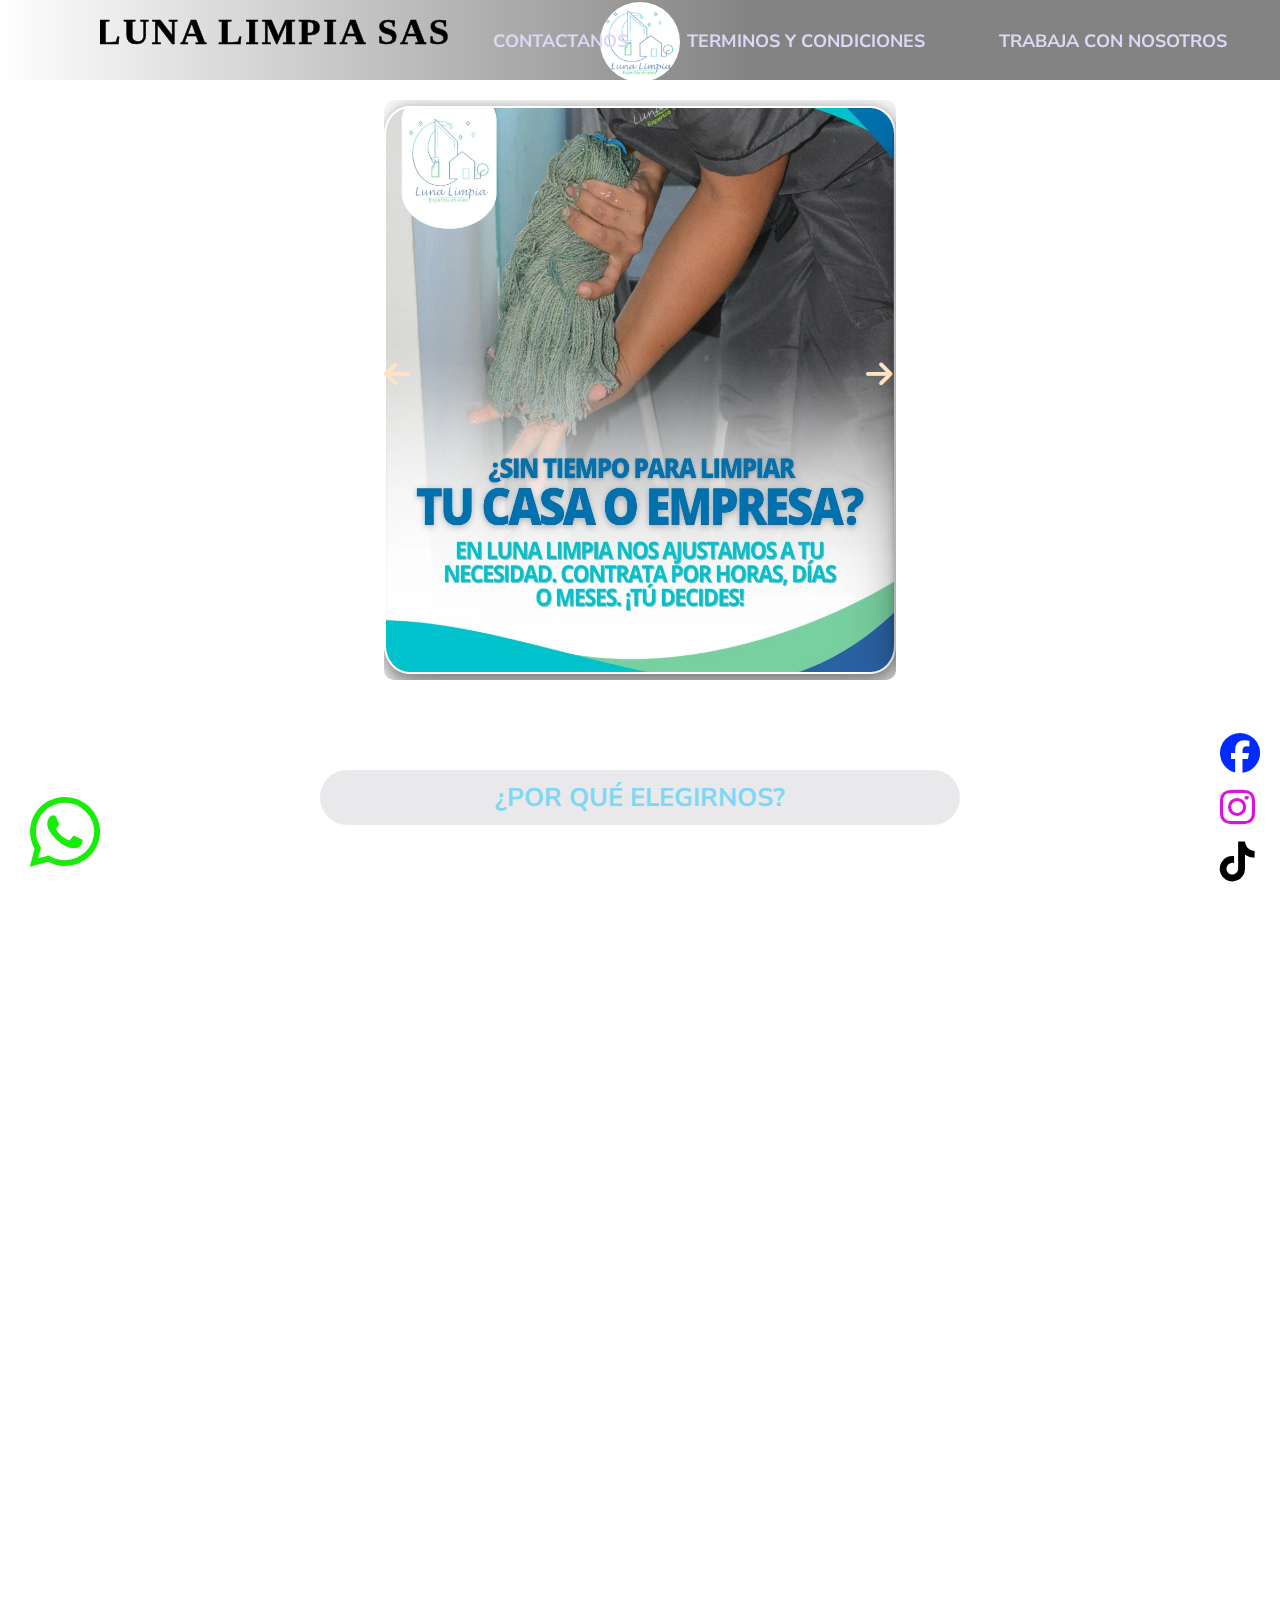
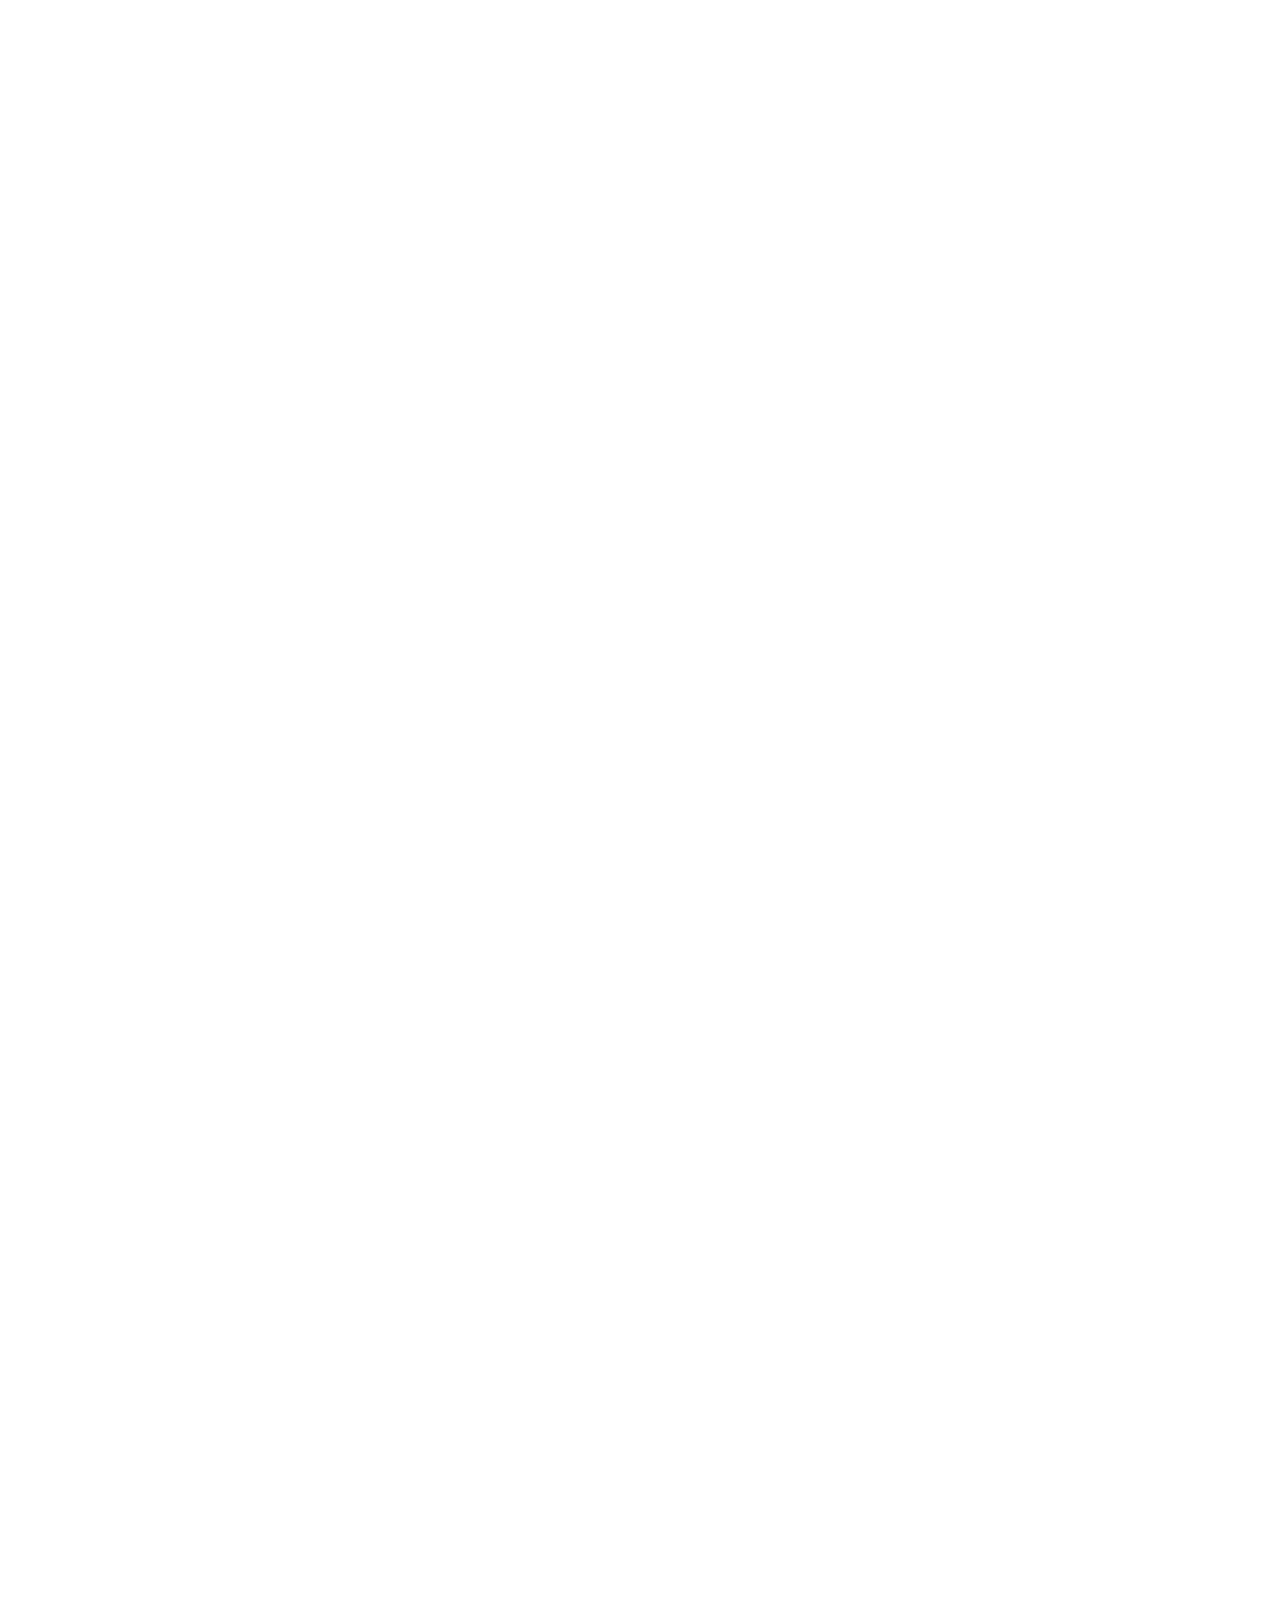
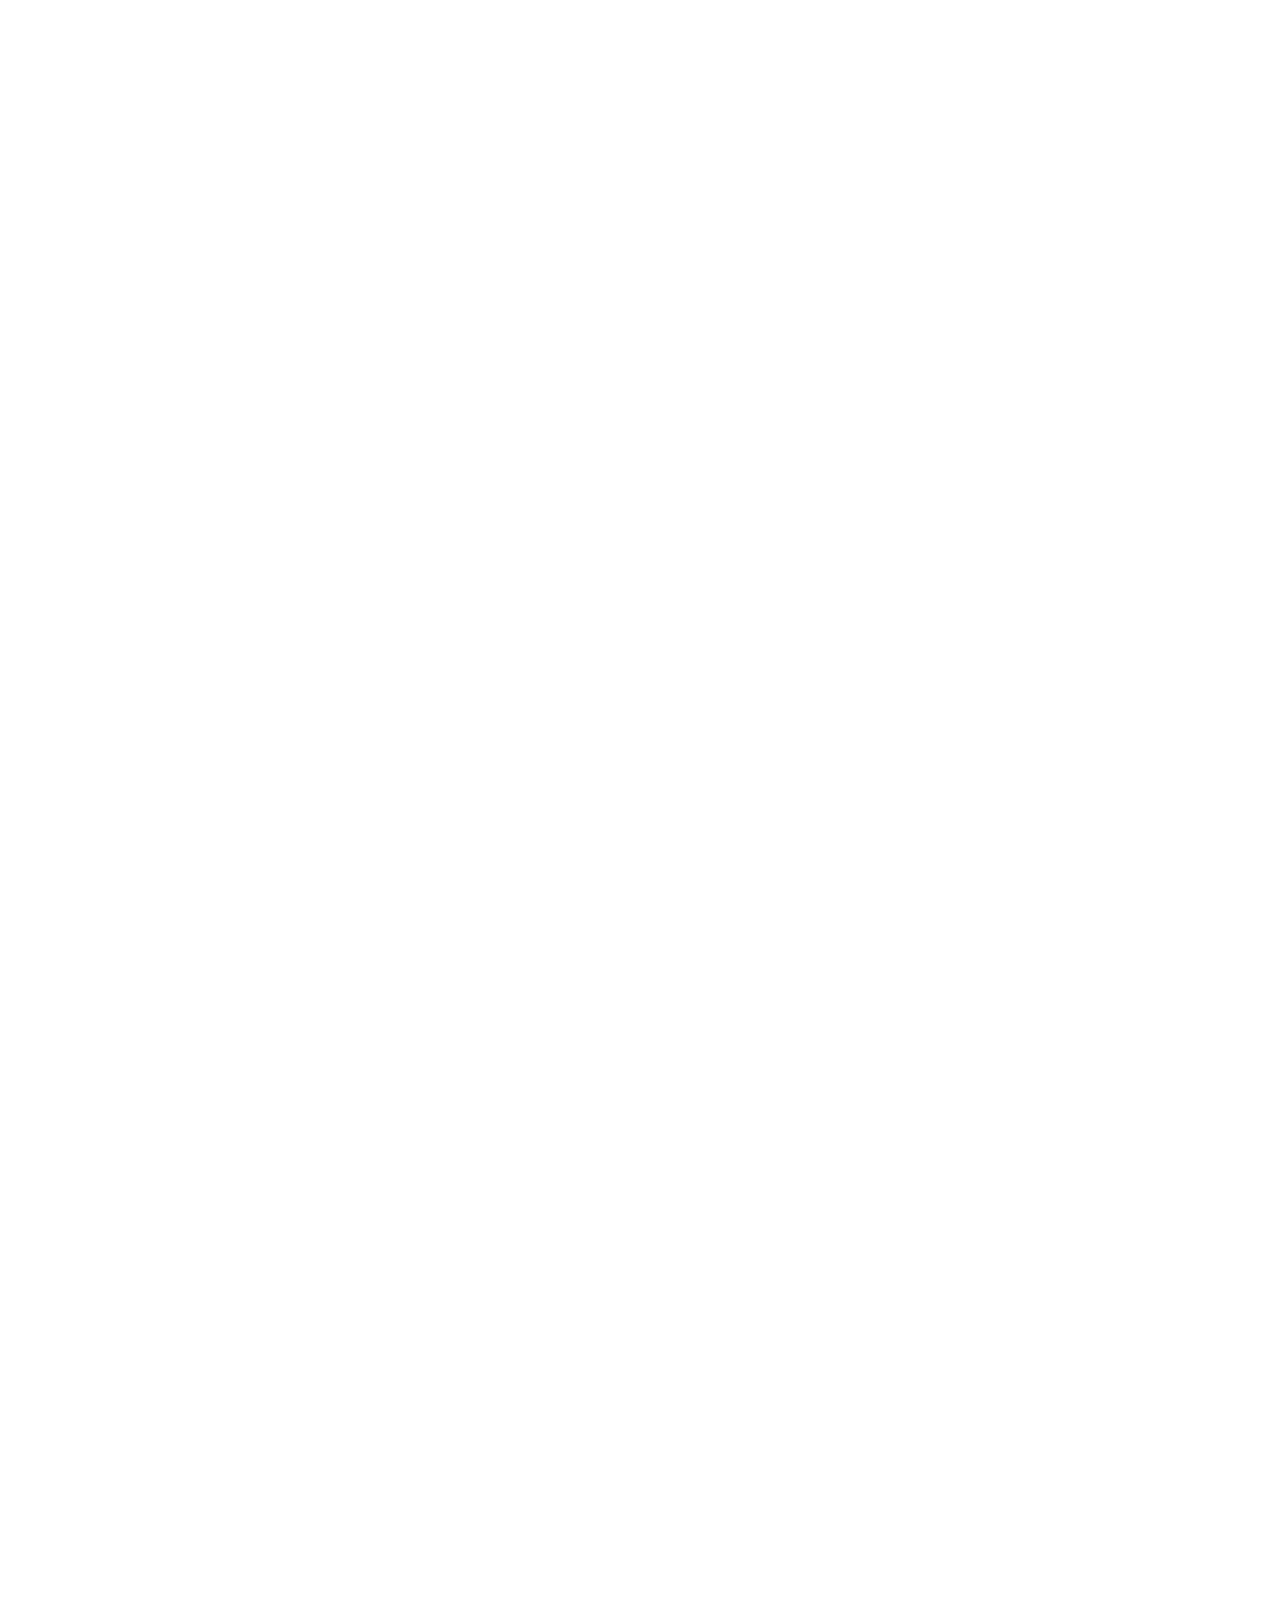
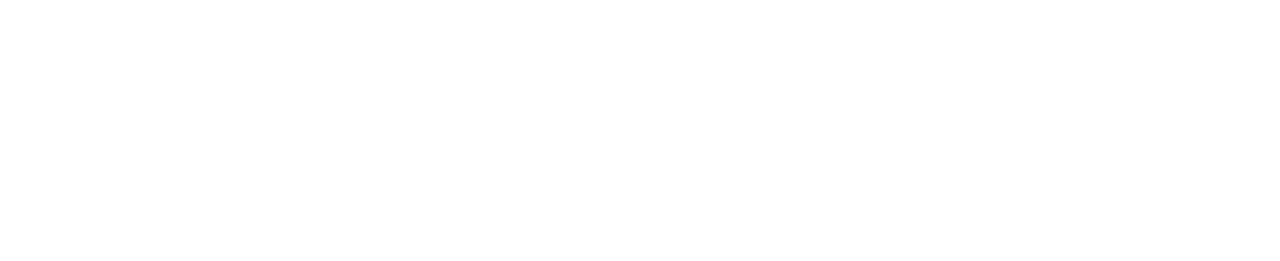
==== commit ec847ea5: "Add files via upload" ====
--- a/index.html
+++ b/index.html
@@ -13,7 +13,7 @@
   <link rel="icon" type="image/png" sizes="32x32" href="/favicon-32x32.png">
   <link rel="icon" type="image/png" sizes="16x16" href="/favicon-16x16.png">
   <link rel="manifest" href="/site.webmanifest">
-    <meta name="google-site-verification" content="8THZHlycz84LS5u4Y0SoyjaPOnhRJSDFMXR7iubwKew" />
+  <meta name="google-site-verification" content="8THZHlycz84LS5u4Y0SoyjaPOnhRJSDFMXR7iubwKew" />
     <styles> 
       <link rel="preconnect" href="https://fonts.googleapis.com">
 <link rel="preconnect" href="https://fonts.gstatic.com" crossorigin>
@@ -27,7 +27,7 @@
         <div class="front">
            
                  <div class="logo">
-                  <img src="img\logo.webp" alt="logo Luna Limpia SAS">
+                  <img src="img\logo.jpeg" alt="logo Luna Limpia SAS">
                   <span></span>
                     <svg class="fonda" viewBox="0 0 2800 120"  preserveAspectRatio="xMidYMid meet">
                       <text x="380" y="30%" font-family="Nunito Sans, sans-serif" font-size="30" stroke-width="0.5" stroke="#000">
--- a/styles.css
+++ b/styles.css
@@ -258,7 +258,7 @@
   align-items: center;
 }
 
-@media (max-width: 768px) {
+@media (max-width: 900px) {
 
   .todo{
     padding-top:5%;
@@ -272,7 +272,7 @@
 
   }
   .nudo h1{
-    font-size: 3vw;
+    font-size: 2vw;
   }
 }
 
